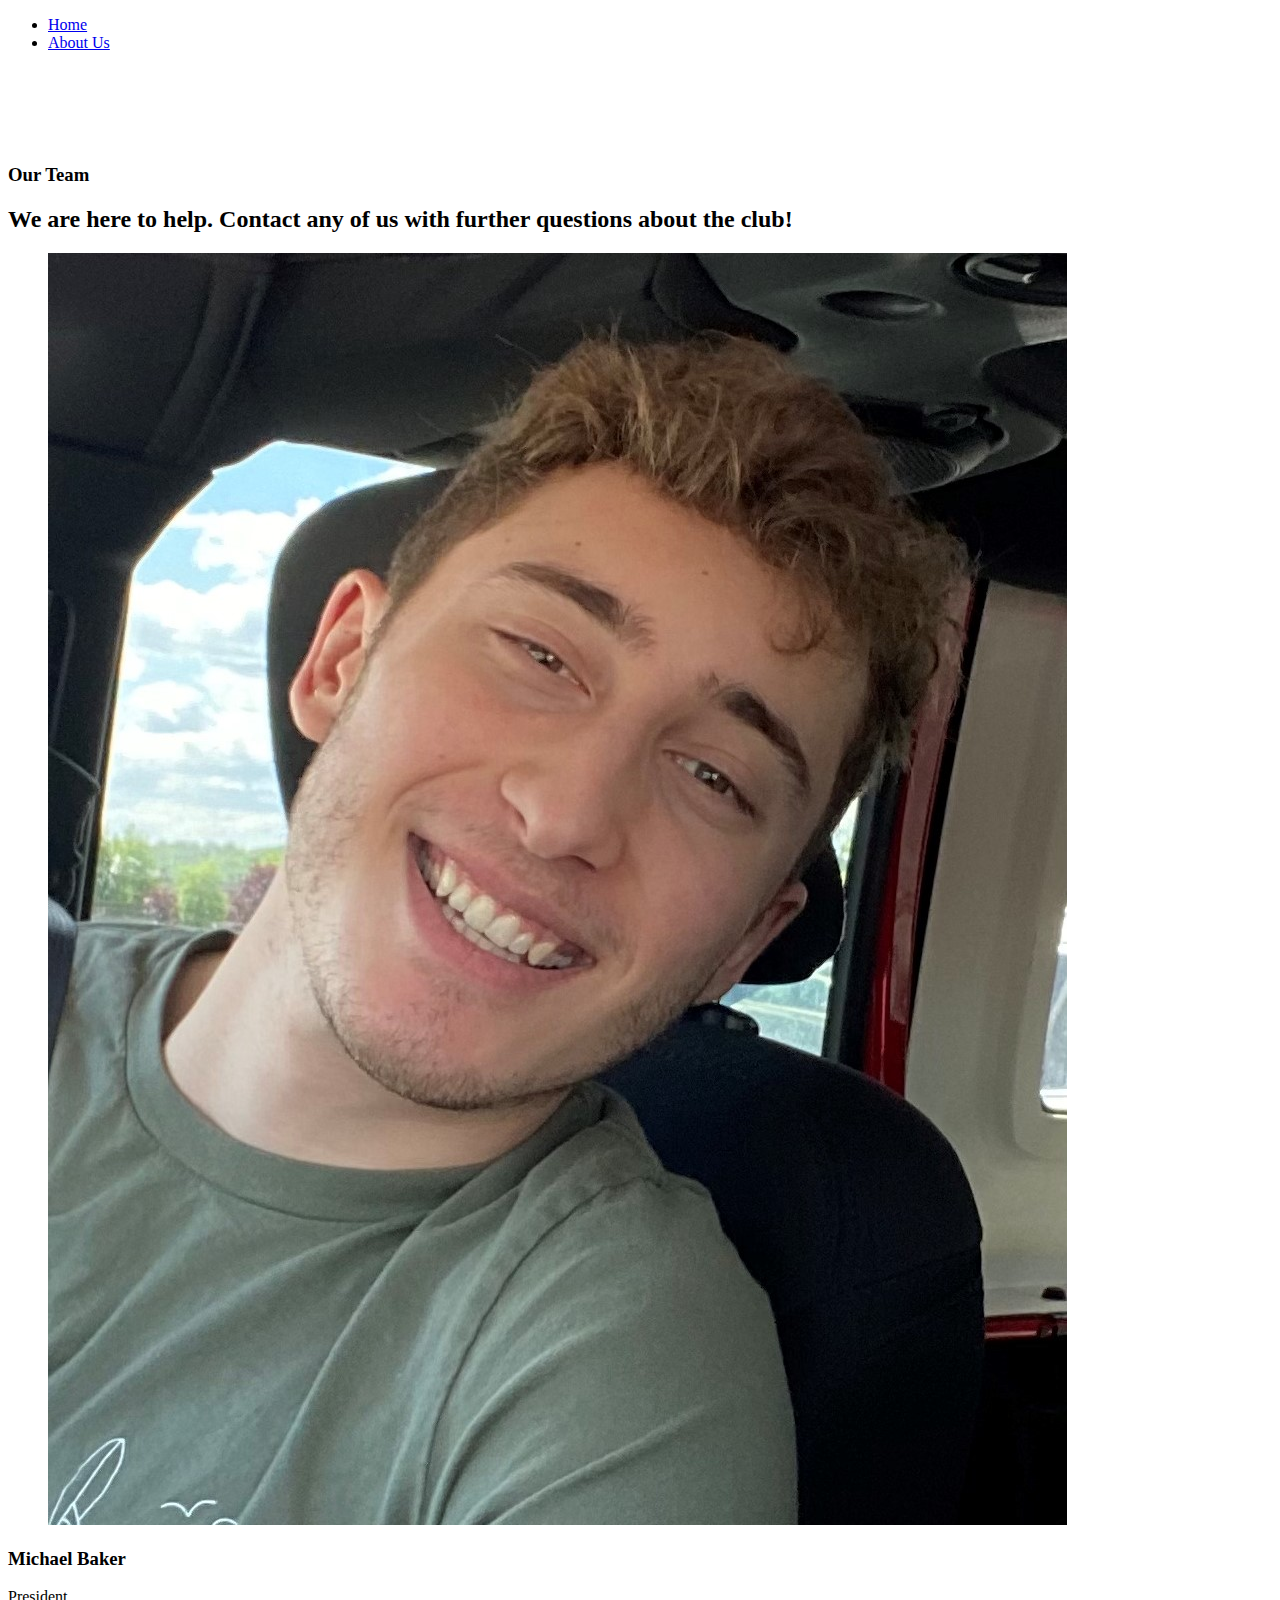
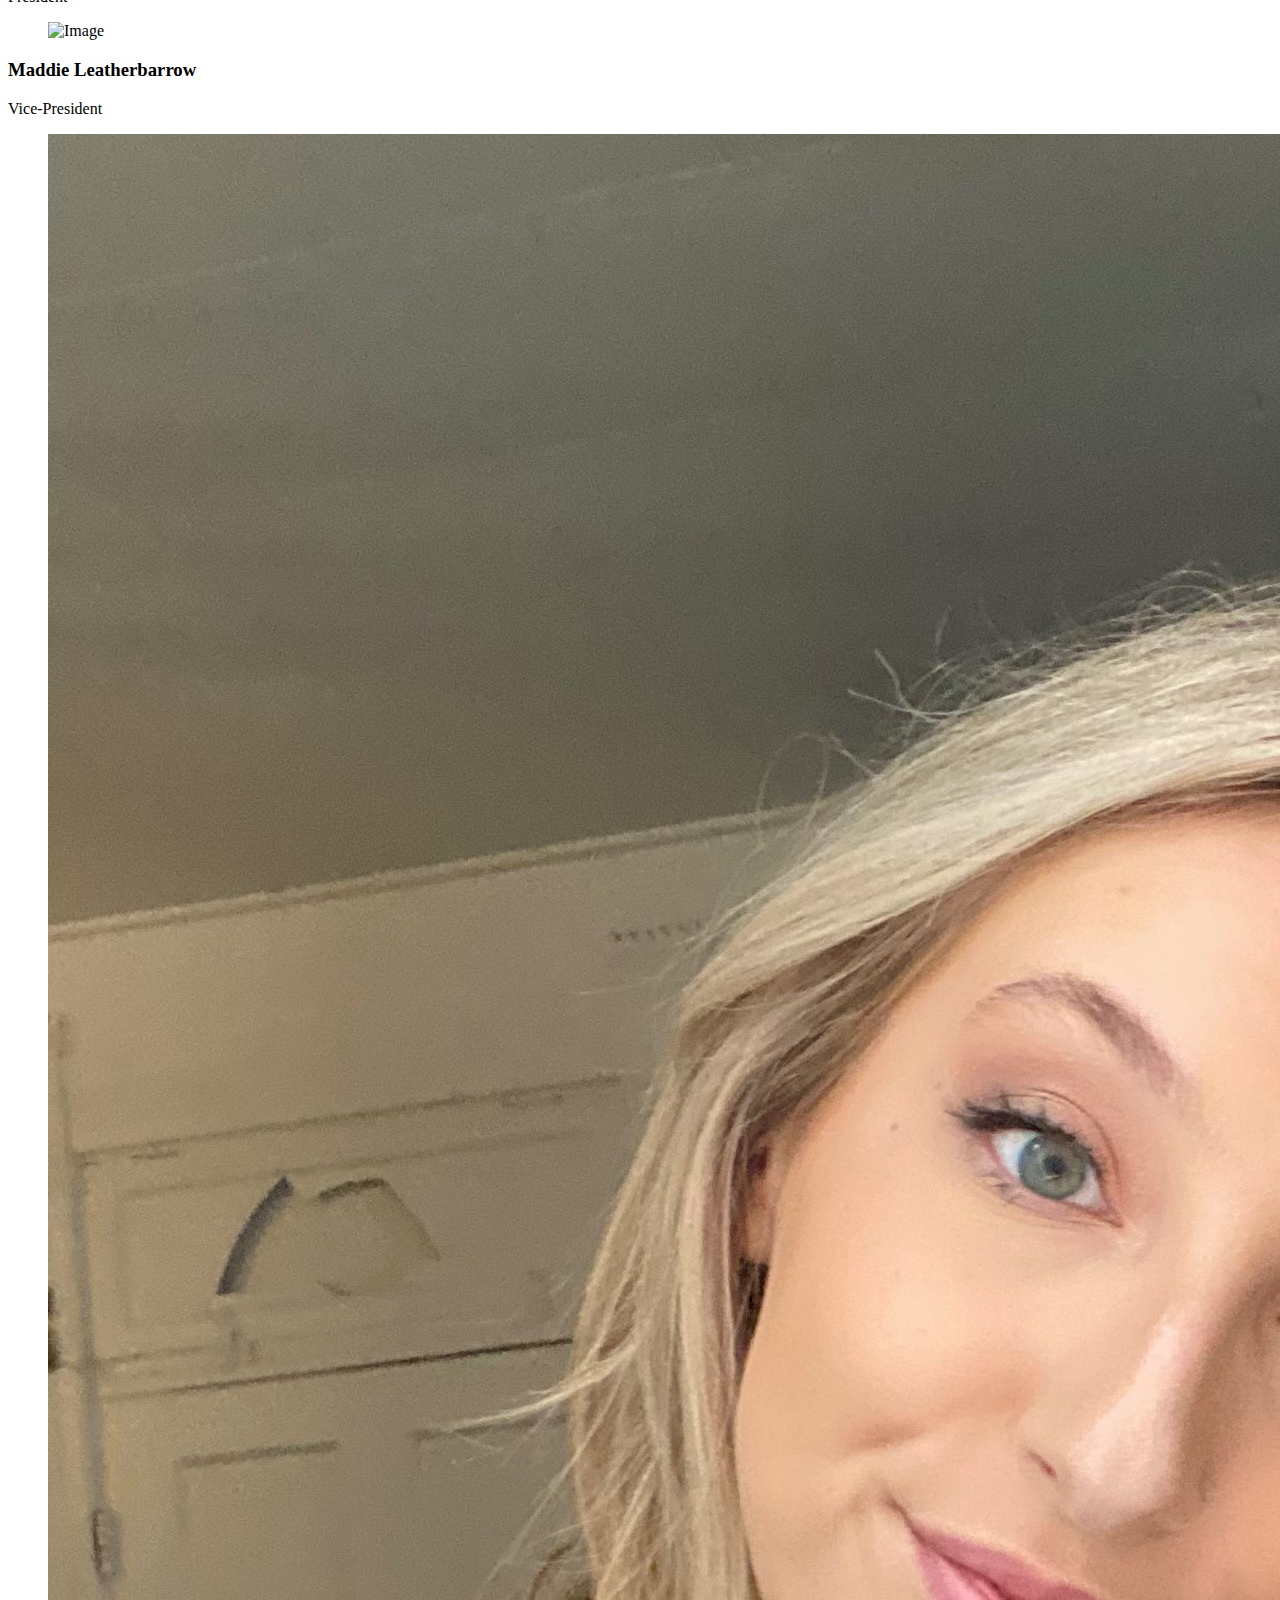
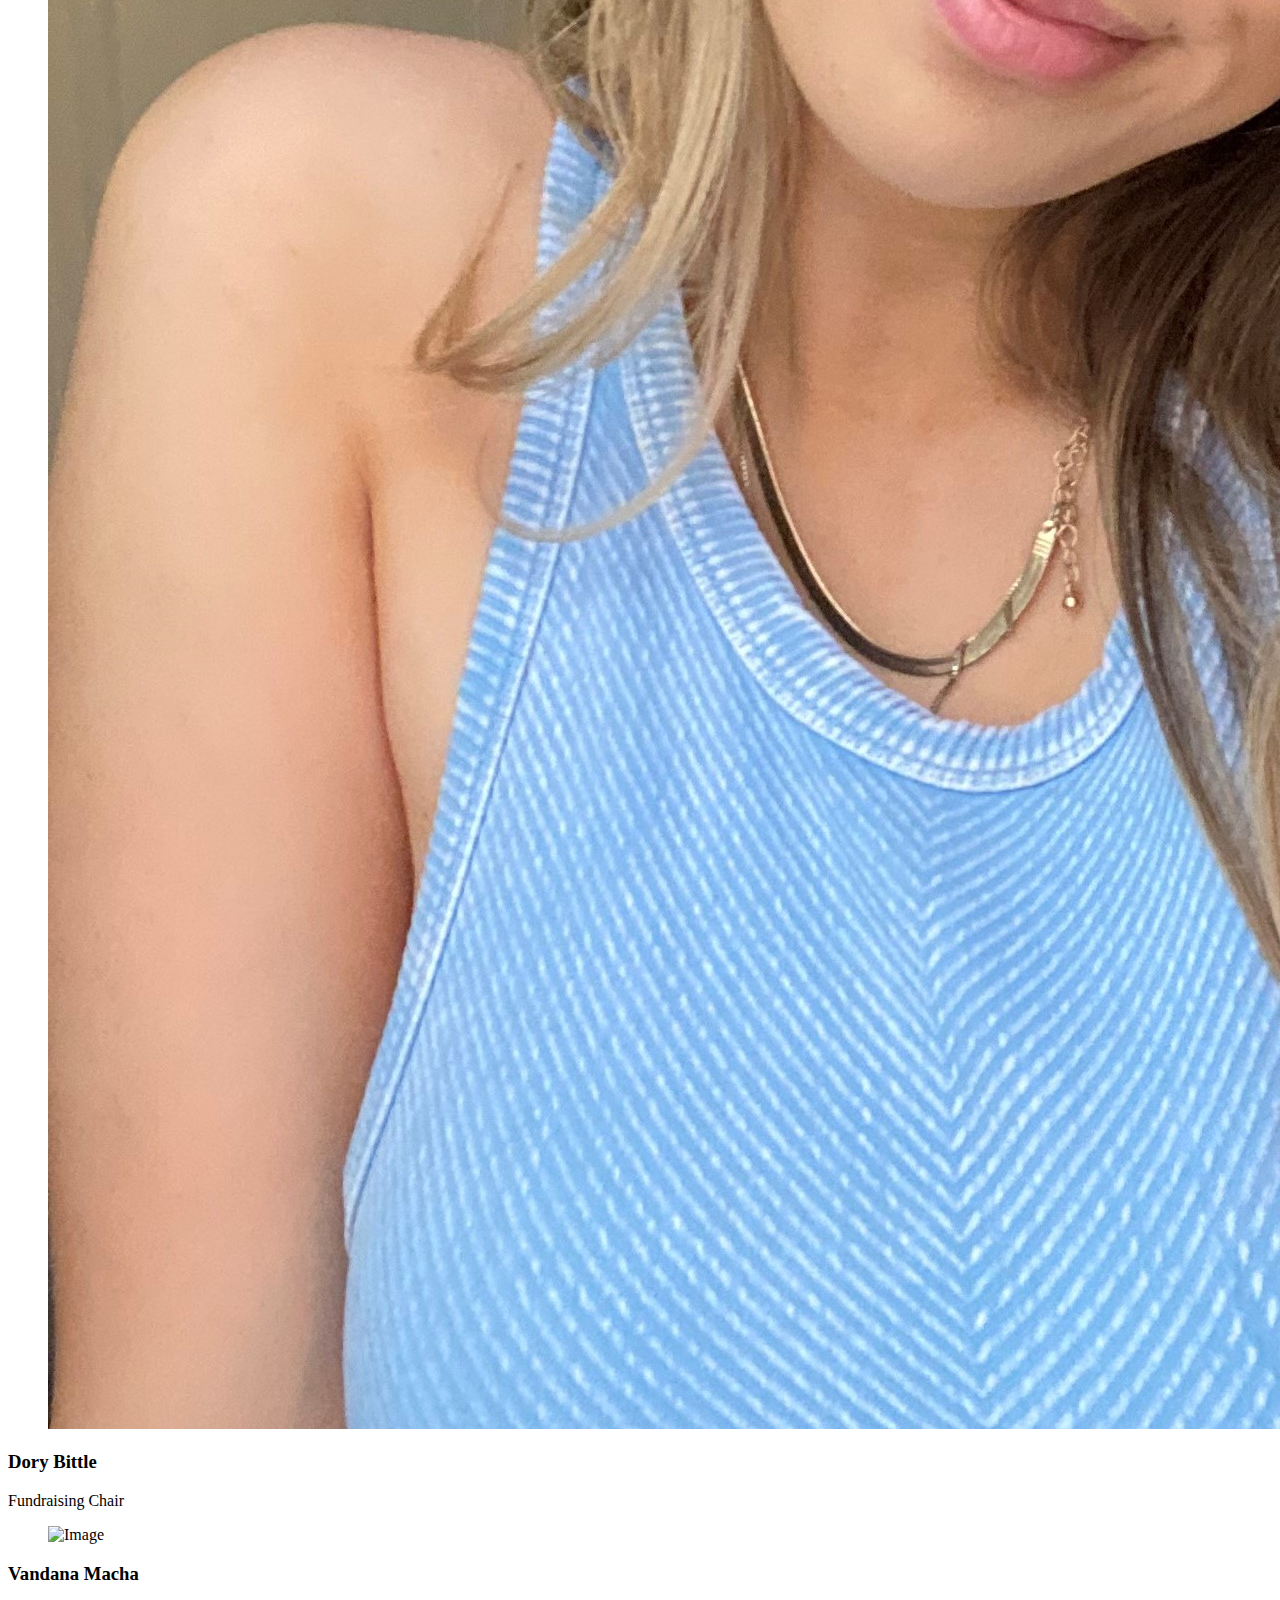
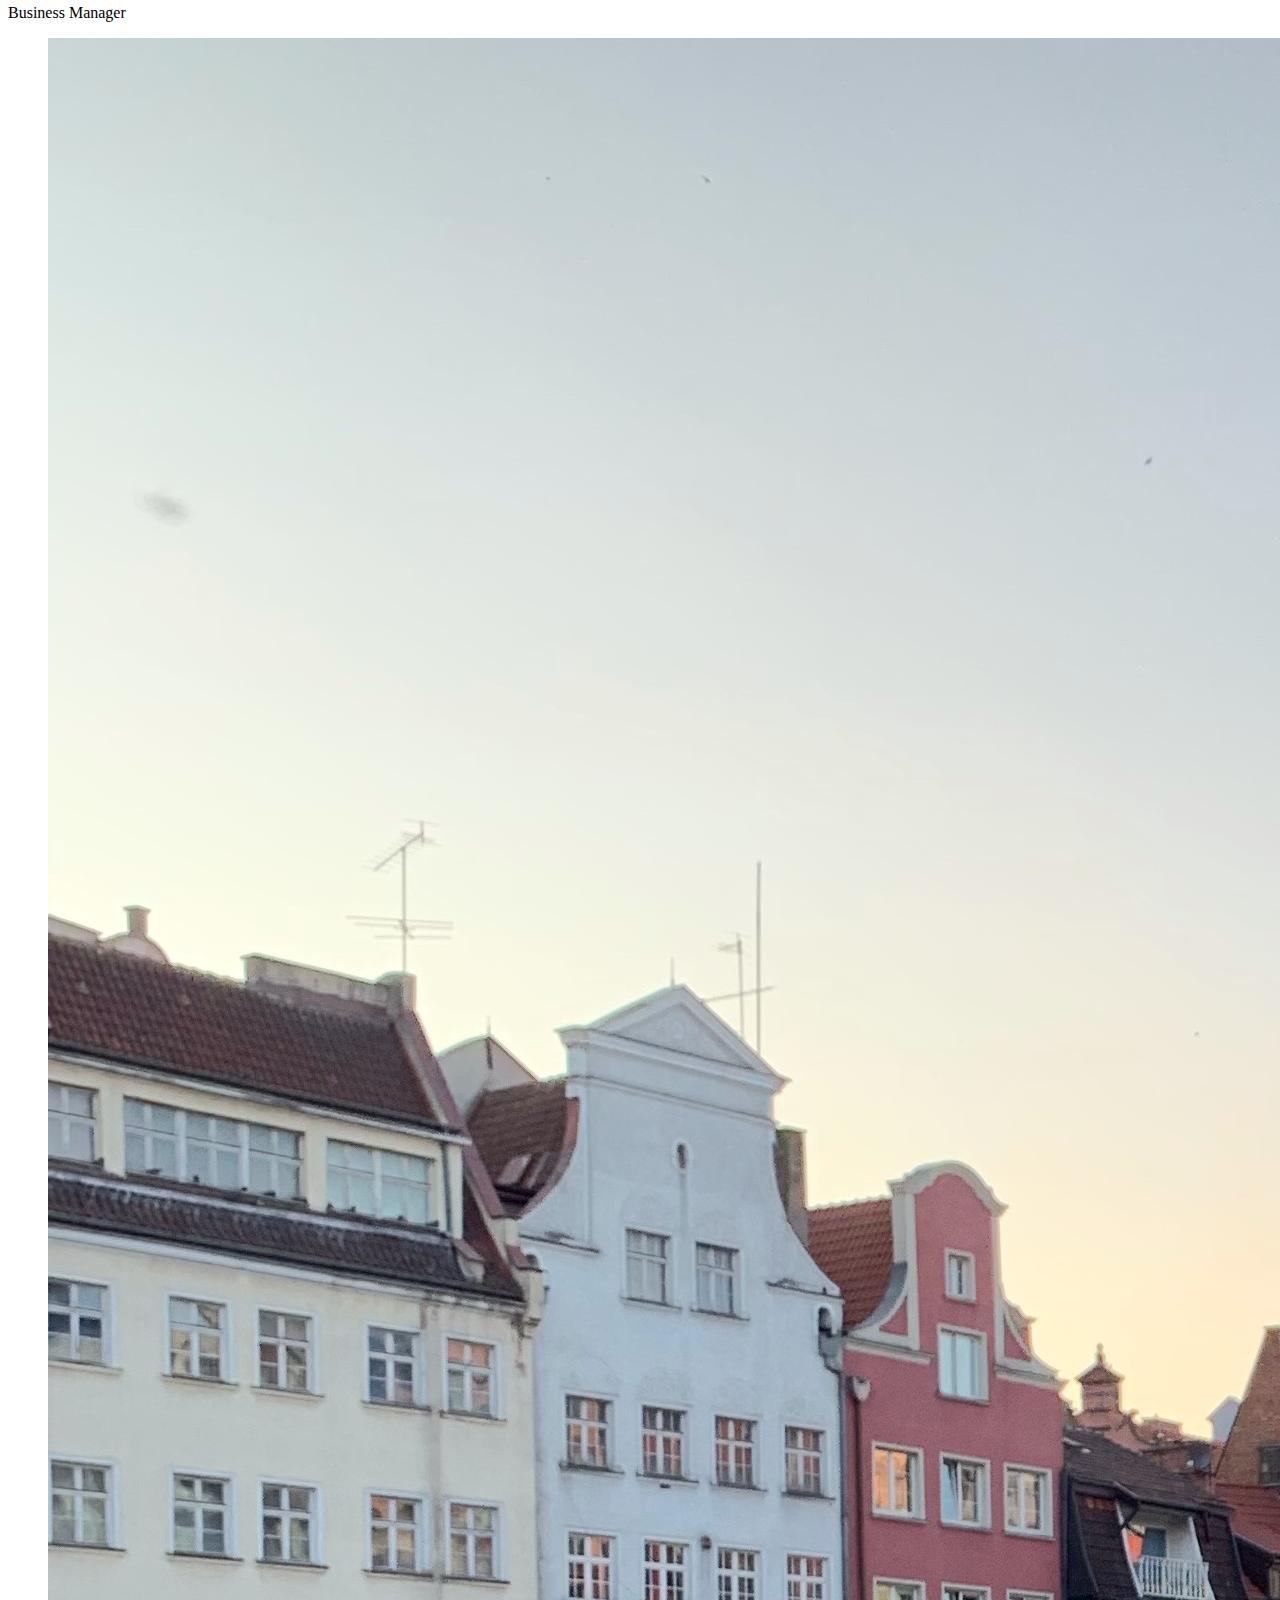
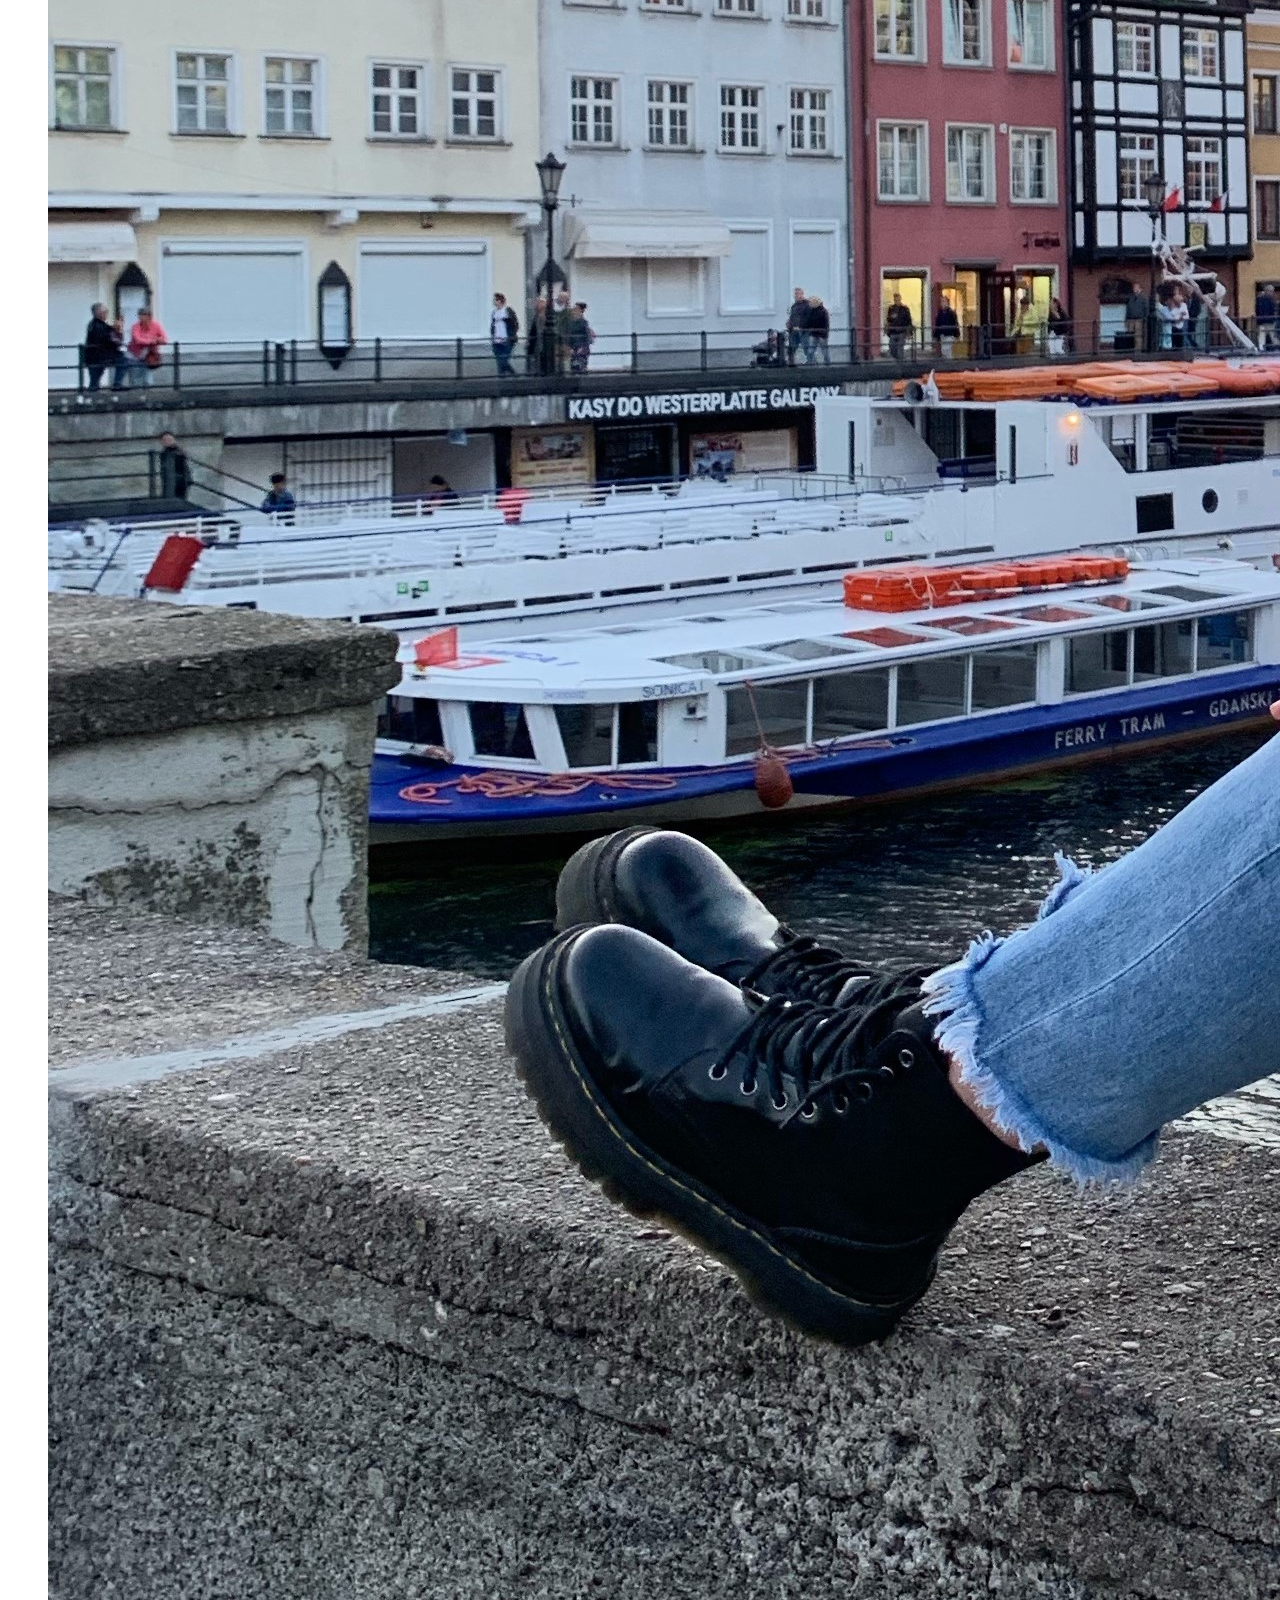
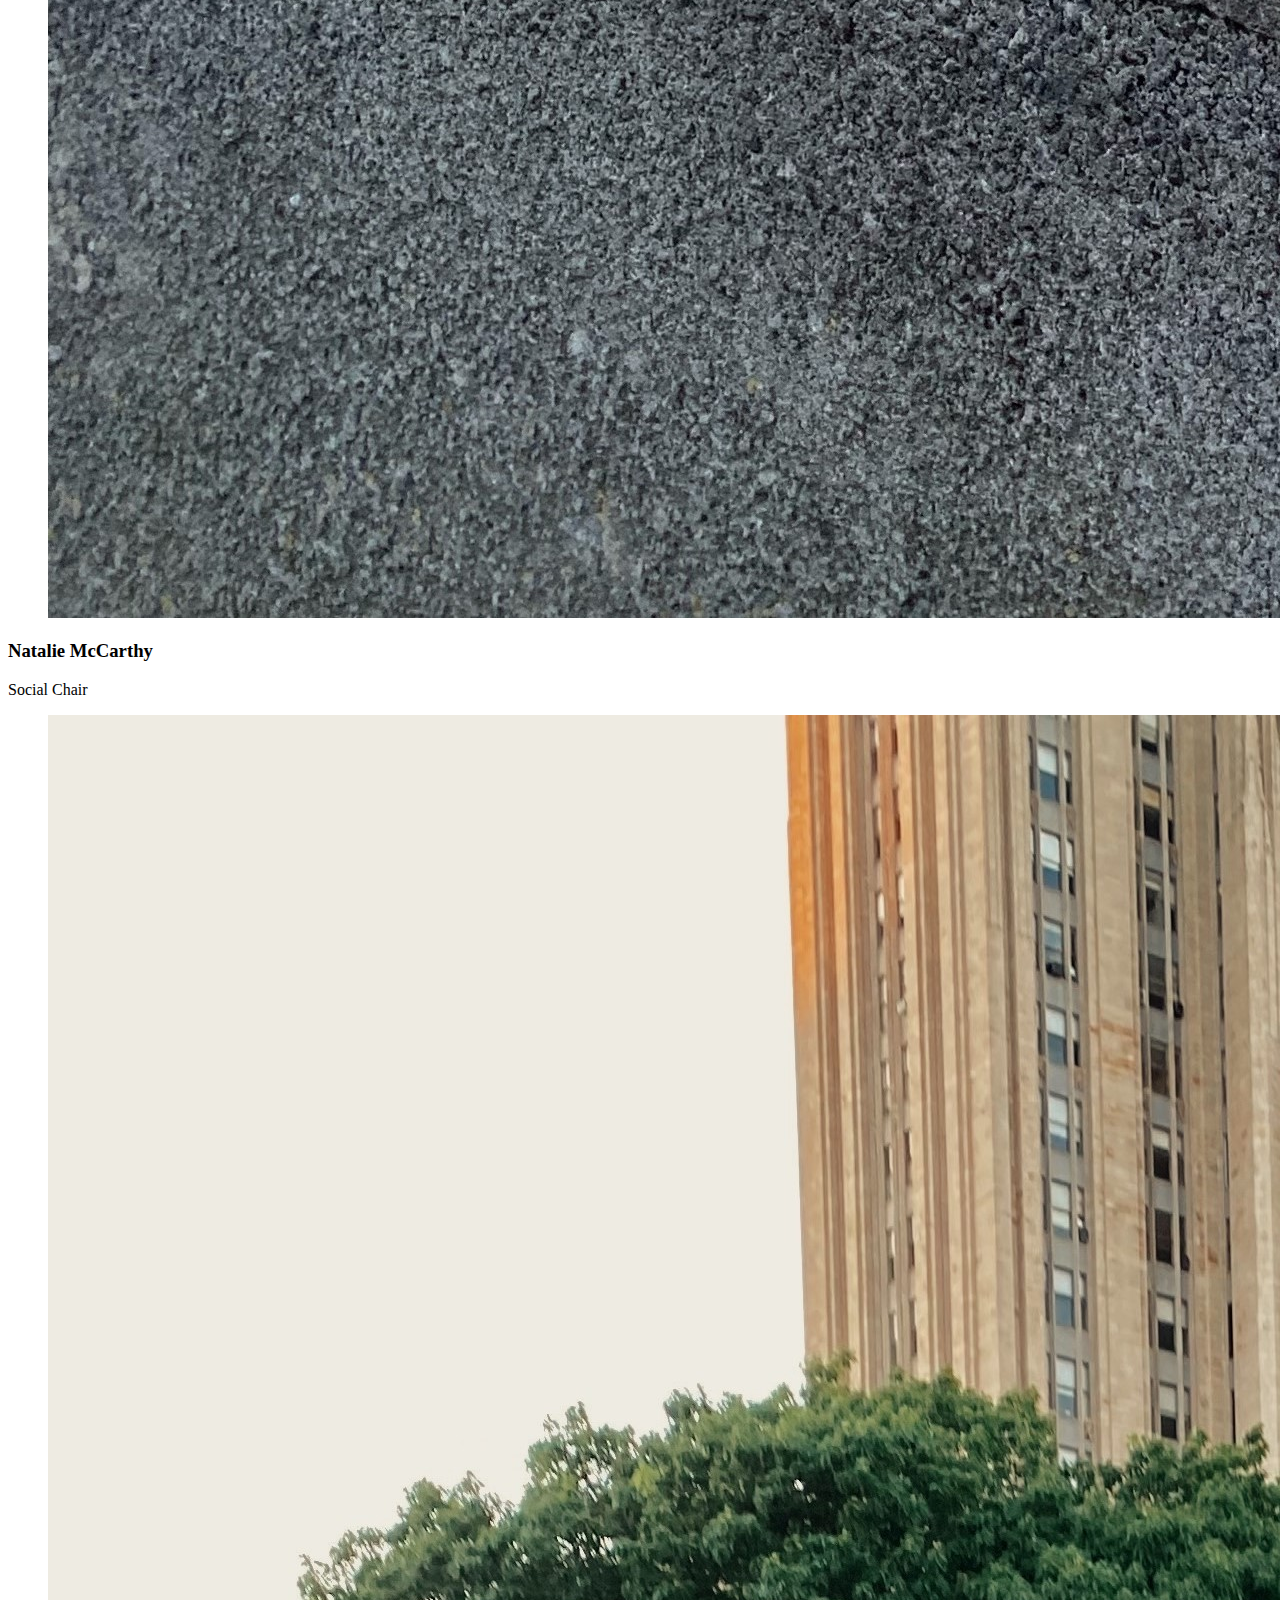
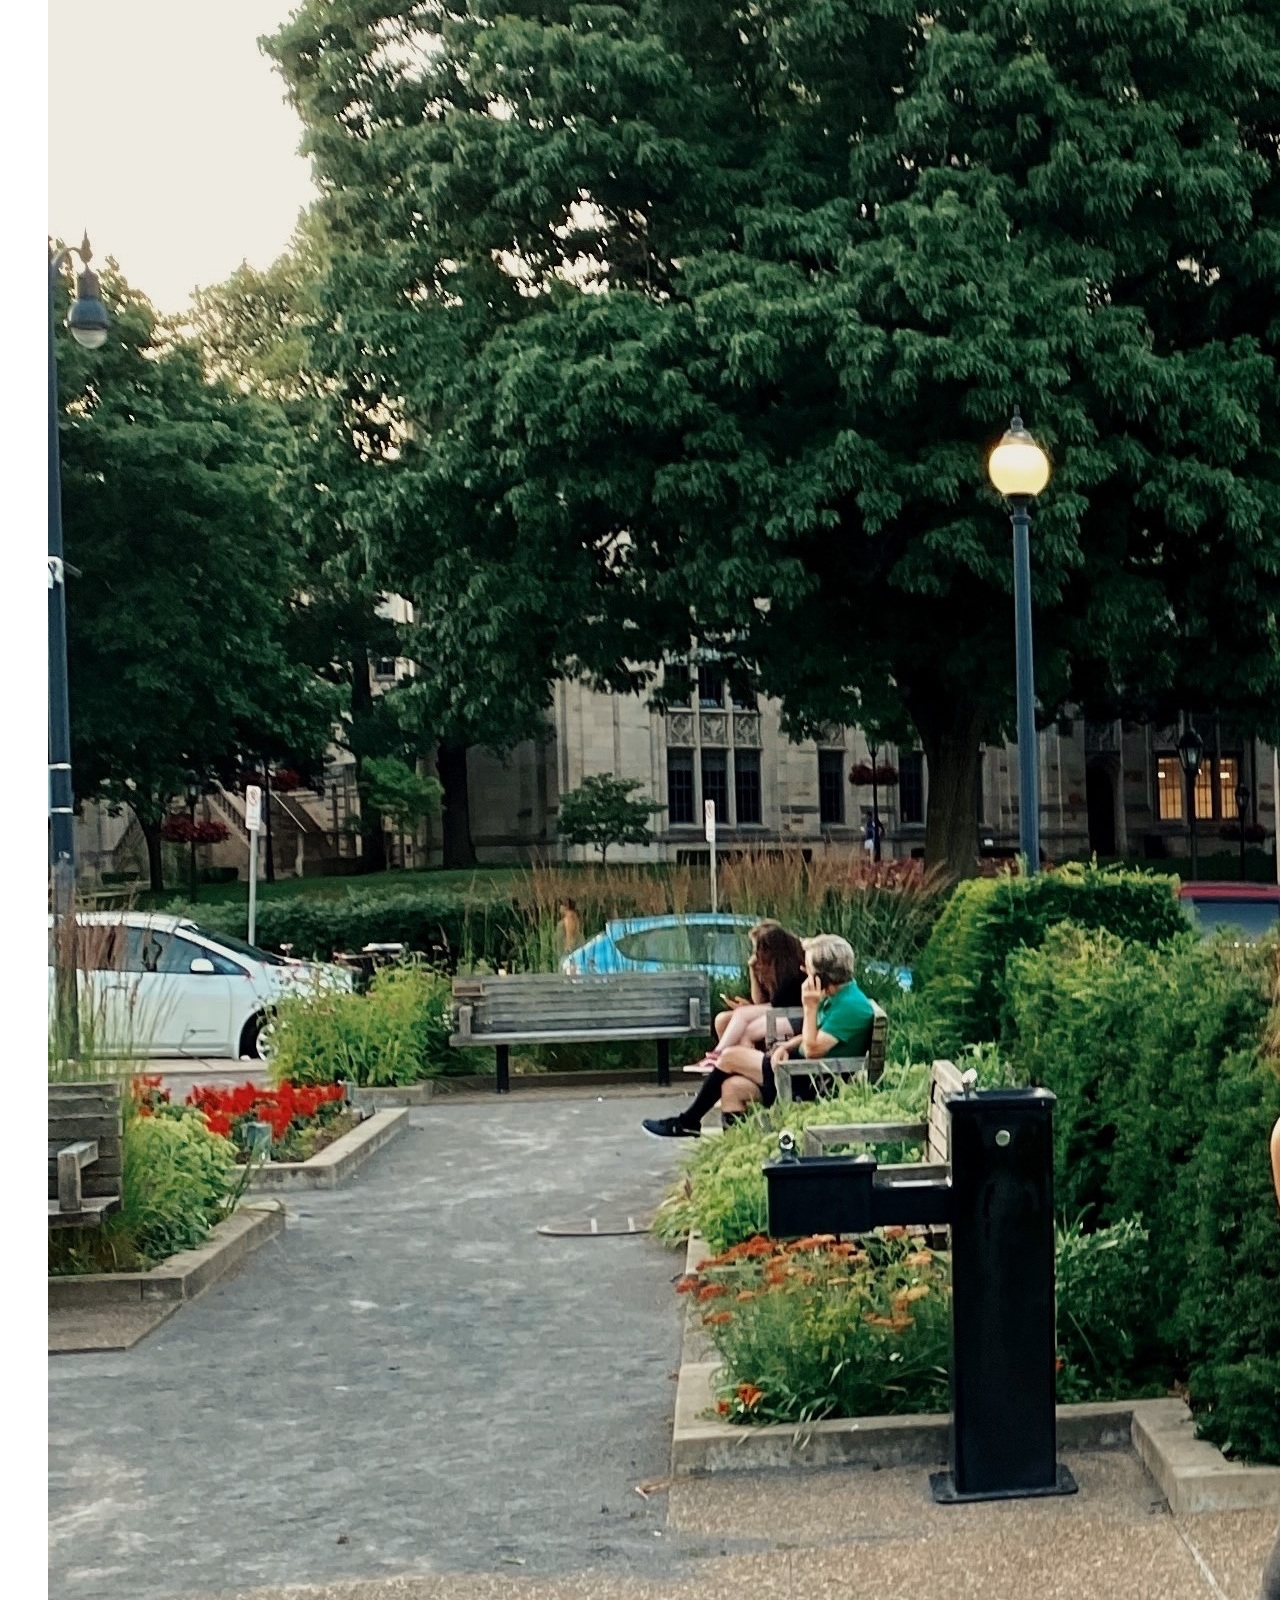
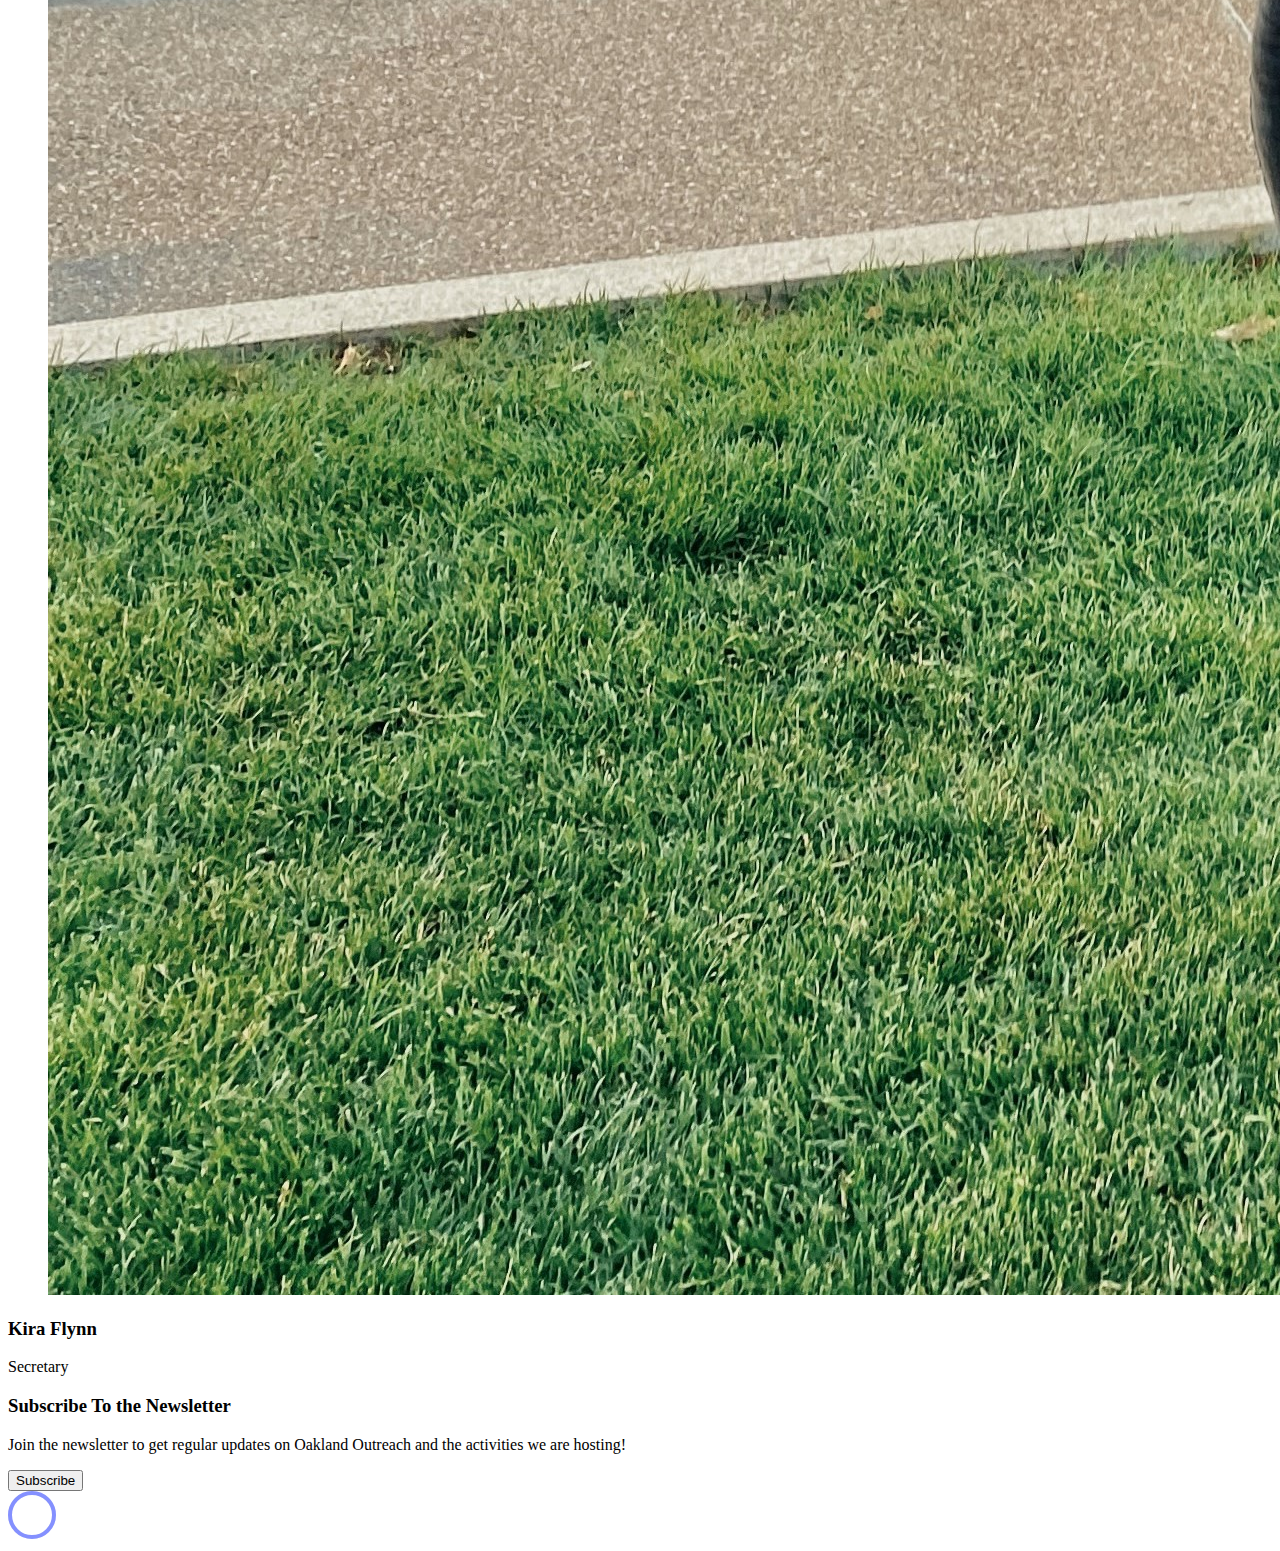
==== about.html @ 45196a57 "changed the officers in the about us section to represent new officers" ====
<!DOCTYPE html>
<html lang="en">

<head>
  <title>Oakland Outreach - About Us</title>
  <meta charset="utf-8">
  <meta name="viewport" content="width=device-width, initial-scale=1, shrink-to-fit=no">


  <link href="https://fonts.googleapis.com/css?family=Oswald:300,400,700|Muli:300,400" rel="stylesheet">
  <link rel="stylesheet" href="fonts/icomoon/style.css">

  <link rel="stylesheet" href="css/bootstrap.min.css">
  <link rel="stylesheet" href="css/jquery-ui.css">
  <link rel="stylesheet" href="css/owl.carousel.min.css">
  <link rel="stylesheet" href="css/owl.theme.default.min.css">
  <link rel="stylesheet" href="css/owl.theme.default.min.css">

  <link rel="stylesheet" href="css/jquery.fancybox.min.css">

  <link rel="stylesheet" href="css/bootstrap-datepicker.css">

  <link rel="stylesheet" href="fonts/flaticon/font/flaticon.css">

  <link rel="stylesheet" href="css/aos.css">
  <link href="css/jquery.mb.YTPlayer.min.css" media="all" rel="stylesheet" type="text/css">

  <link rel="stylesheet" href="css/style.css">



</head>

<body data-spy="scroll" data-target=".site-navbar-target" data-offset="300">

  <div class="site-wrap">

    <div class="site-mobile-menu site-navbar-target">
      <div class="site-mobile-menu-header">
        <div class="site-mobile-menu-close mt-3">
          <span class="icon-close2 js-menu-toggle"></span>
        </div>
      </div>
      <div class="site-mobile-menu-body"></div>
    </div>


    
    <div class="header-top bg-light">
      <div class="site-navbar py-2 js-sticky-header site-navbar-target d-lg-block" role="banner">

        <div class="container">
          <div class="d-flex align-items-center">
            
            <div class="mr-auto">
              <nav class="site-navigation position-relative text-right" role="navigation">
                <ul class="site-menu main-menu js-clone-nav mr-auto d-none pl-0 d-lg-block">
                  <li>
                    <a href="index.html" class="nav-link text-left">Home</a>
                  </li>
                  <li class="active">
                    <a href="about.html" class="nav-link text-left">About Us</a>
                  </li>
                </ul>    
                                                                                                                                                                                                                                                                                                    </ul>
              </nav>
  
            </div>
           
          </div>
          <div class="col-30 d-block d-lg-none text-right">
            <a href="#" class="d-inline-block d-lg-none site-menu-toggle js-menu-toggle text-black"><span
              class="icon-menu h3"></span></a>
        </div>
        </div>

      

    </div>
    
    </div>


    

    <div class="site-section">
        <div class="container">
          <div class="row justify-content-center">
            <div class="col-12 mb-5 text-center" style="margin-top:7rem">
              <h3 class="section-subtitle">Our Team</h3>
              <h2 class="section-title text-black mb-4">We are here to help.  Contact any of us with further questions about the club!</h2>
            </div>
          </div>
  
          <div class="row">
            <div class="col-lg-4 col-md-6 mb-4 lg-0">
              <div class="person">
                <figure>
                  <img src="images/Michael.jpg" alt="Image" class="img-fluid">
                  <div class="social">
                    <a href="https://www.linkedin.com/in/michaelstevenbaker/"><span class="icon-linkedin"></span></a>
                    <a href="mailto:MSB111@pitt.edu"><span class="icon-envelope"></span></a>
                  </div>
                </figure>
                <div class="person-contents">
                  <h3>Michael Baker</h3>
                  <span class="position">President</span>
                </div>
              </div>
            </div>
  
            <div class="col-lg-4 col-md-6 mb-4 lg-0">
              <div class="person">
                <figure>
                  <img src="images/Maddie.jpg" alt="Image" class="img-fluid">
                  <div class="social">
                    <a href="https://www.instagram.com/maddieleatherbarrow/?hl=en"><span class="icon-instagram"></span></a>
                    <a href="mailto:MRL97@pitt.edu"><span class="icon-envelope"></span></a>
                  </div>
                </figure>
                <div class="person-contents">
                  <h3>Maddie Leatherbarrow</h3>
                  <span class="position">Vice-President</span>
                </div>
              </div>
            </div>

            <div class="col-lg-4 col-md-6 mb-4 lg-0">
              <div class="person">
                <figure>
                  <img src="images/Dory.jpeg" alt="Image" class="img-fluid">
                  <div class="social">
                    <a href="https://www.instagram.com/dorybittle/?hl=en"><span class="icon-instagram"></span></a>
                    <a href="https://www.linkedin.com/in/dory-bittle-09ba5a1b4/"><span class="icon-linkedin"></span></a>
                    <a href="mailto:DEB114@pitt.edu"><span class="icon-envelope"></span></a>
                  </div>
                </figure>
                <div class="person-contents">
                  <h3>Dory Bittle</h3>
                  <span class="position">Fundraising Chair</span>
                </div>
              </div>
            </div>
            
            <div class="col-lg-4 col-md-6 mb-4 lg-0">
              <div class="person">
                <figure>
                  <img src="images/Tracy.png" alt="Image" class="img-fluid">
                  <div class="social">
                    <a href="https://www.instagram.com/kenanrustamov1/?hl=en"><span class="icon-instagram"></span></a>
                    <a href="https://www.linkedin.com/in/tracy-wang-870330195/"><span class="icon-linkedin"></span></a>
                    <a href="mailto:trw64@pitt.edu"><span class="icon-envelope"></span></a>

                  </div>
                </figure>
                <div class="person-contents">
                  <h3>Vandana Macha</h3>
                  <span class="position">Business Manager</span>
                </div>
              </div>
            </div>
  
            <div class="col-lg-4 col-md-6 mb-4 lg-0">
              <div class="person">
                <figure>
                  <img src="images/Natalie.jpeg" alt="Image" class="img-fluid">
                  <div class="social">
                    <a href="https://www.instagram.com/nataliemccarthy_/?hl=en"><span class="icon-instagram"></span></a>
                    <a href="mailto:NAM159@pitt.edu"><span class="icon-envelope"></span></a>

                  </div>
                </figure>
                <div class="person-contents">
                  <h3>Natalie McCarthy</h3>
                  <span class="position">Social Chair</span>
                </div>
              </div>
            </div>
  
            <div class="col-lg-4 col-md-6 mb-4 lg-0">
              <div class="person">
                <figure>
                  <img src="images/Kira.jpeg" alt="Image" class="img-fluid">
                  <div class="social">
                    <a href="https://www.instagram.com/kiraflynn/?hl=en"><span class="icon-instagram"></span></a>
                    <a href="https://www.linkedin.com/in/kiraflynn/"><span class="icon-linkedin"></span></a>
                    <a href="mailto:KEF102@pitt.edu"><span class="icon-envelope"></span></a>

                  </div>
                </figure>
                <div class="person-contents">
                  <h3>Kira Flynn</h3>
                  <span class="position">Secretary</span>
                </div>
              </div>
            </div>
  
          </div>
        </div>
      </div>
    <!-- END services -->
    <!-- END block-2 -->


    
    
    <div class="py-5 bg-primary block-4">
      <div class="container">
        <div class="row align-items-center justify-content-center text-center">
          <div class="col-lg-7">
            <h3 class="text-white">Subscribe To the Newsletter</h3>
            <p>Join the newsletter to get regular updates on Oakland Outreach and the activities we are hosting!</p>
          </div>
          <div class="col-lg-4 text-center">
            <form action="https://docs.google.com/forms/d/e/1FAIpQLSeGM4IrrqTksPosIQAFzQ9hzsBxgObgW7D2j2vERA-_9Y5d-w/viewform?embedded=true" target="_blank">
              <input type="submit" class="btn btn-dark px-4" value="Subscribe">
            </form>
          </div>
        </div>
      </div>
    </div>    

  </div>
  <!-- .site-wrap -->


  <!-- loader -->
  <div id="loader" class="show fullscreen"><svg class="circular" width="48px" height="48px"><circle class="path-bg" cx="24" cy="24" r="22" fill="none" stroke-width="4" stroke="#eeeeee"/><circle class="path" cx="24" cy="24" r="22" fill="none" stroke-width="4" stroke-miterlimit="10" stroke="#8490ff"/></svg></div>

  <script src="js/jquery-3.3.1.min.js"></script>
  <script src="js/jquery-migrate-3.0.1.min.js"></script>
  <script src="js/jquery-ui.js"></script>
  <script src="js/popper.min.js"></script>
  <script src="js/bootstrap.min.js"></script>
  <script src="js/owl.carousel.min.js"></script>
  <script src="js/jquery.stellar.min.js"></script>
  <script src="js/jquery.countdown.min.js"></script>
  <script src="js/bootstrap-datepicker.min.js"></script>
  <script src="js/jquery.easing.1.3.js"></script>
  <script src="js/aos.js"></script>
  <script src="js/jquery.fancybox.min.js"></script>
  <script src="js/jquery.sticky.js"></script>
  <script src="js/jquery.mb.YTPlayer.min.js"></script>




  <script src="js/main.js"></script>

</body>

</html>
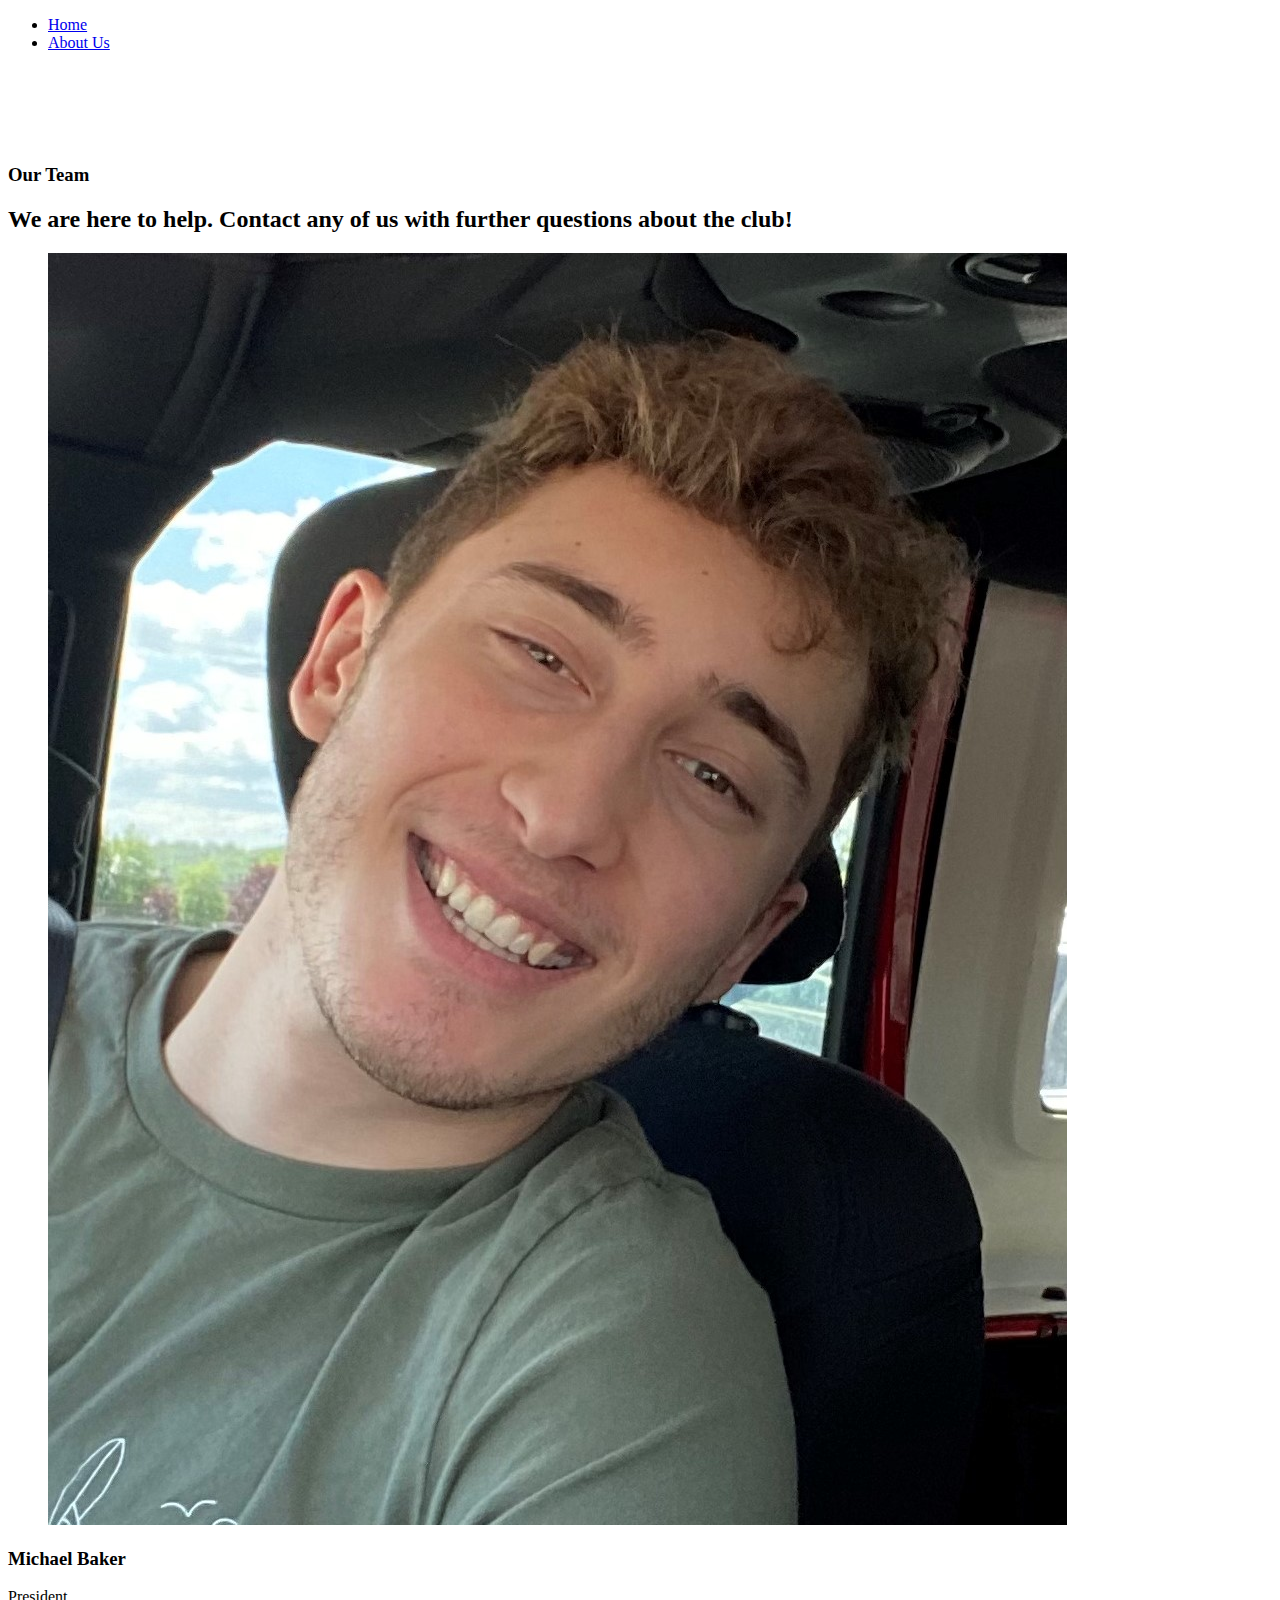
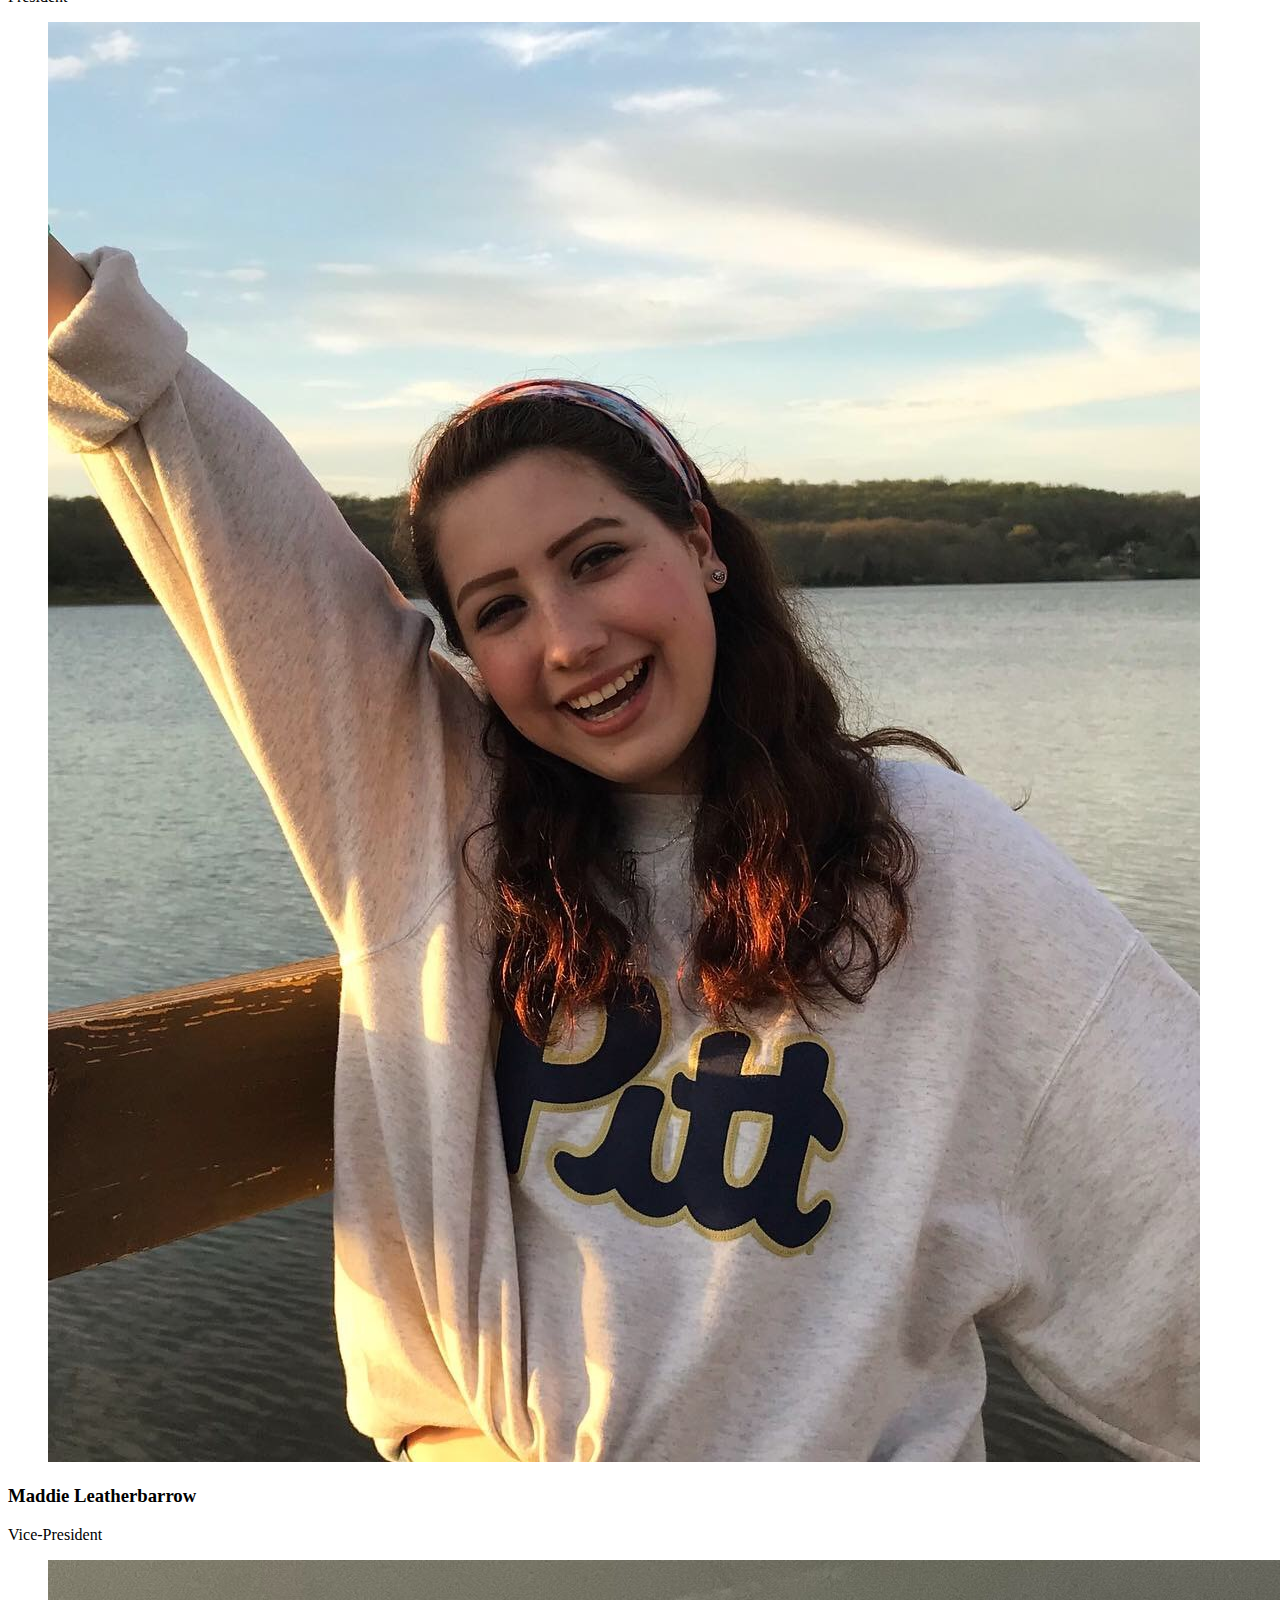
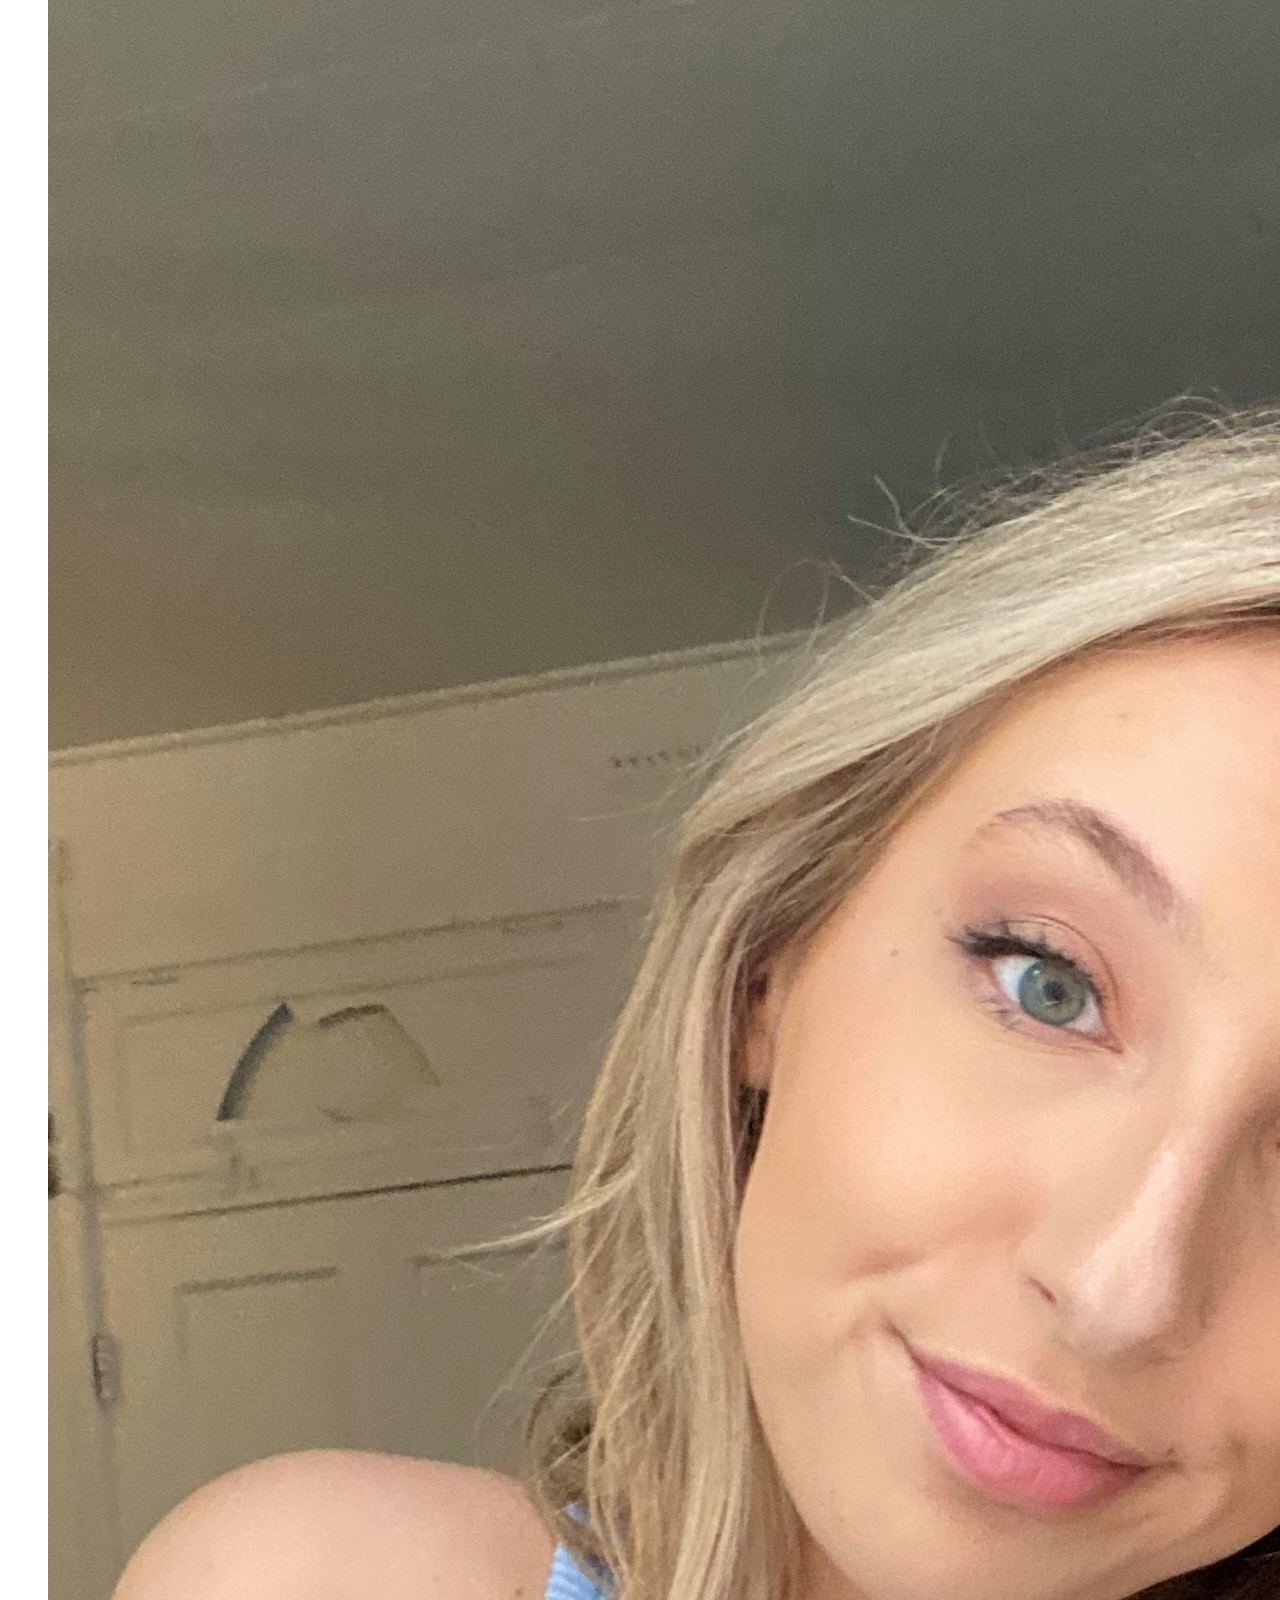
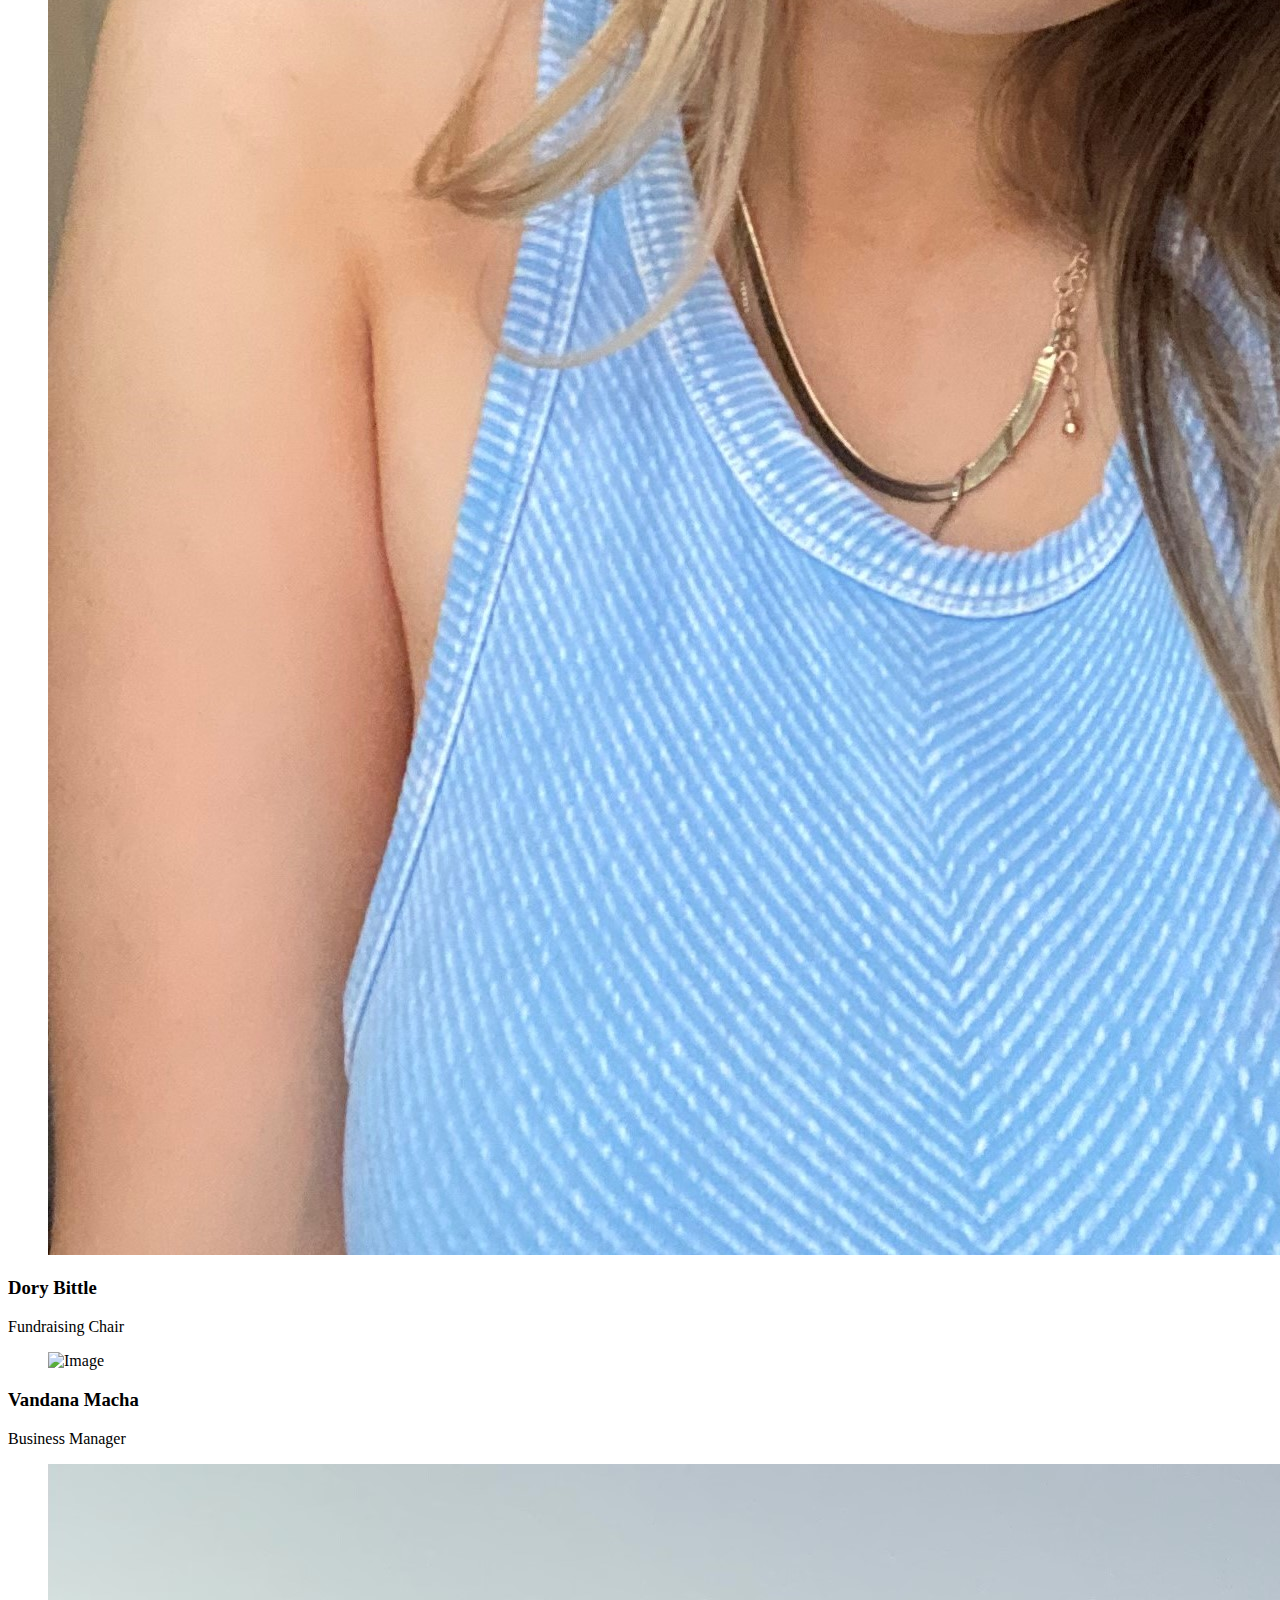
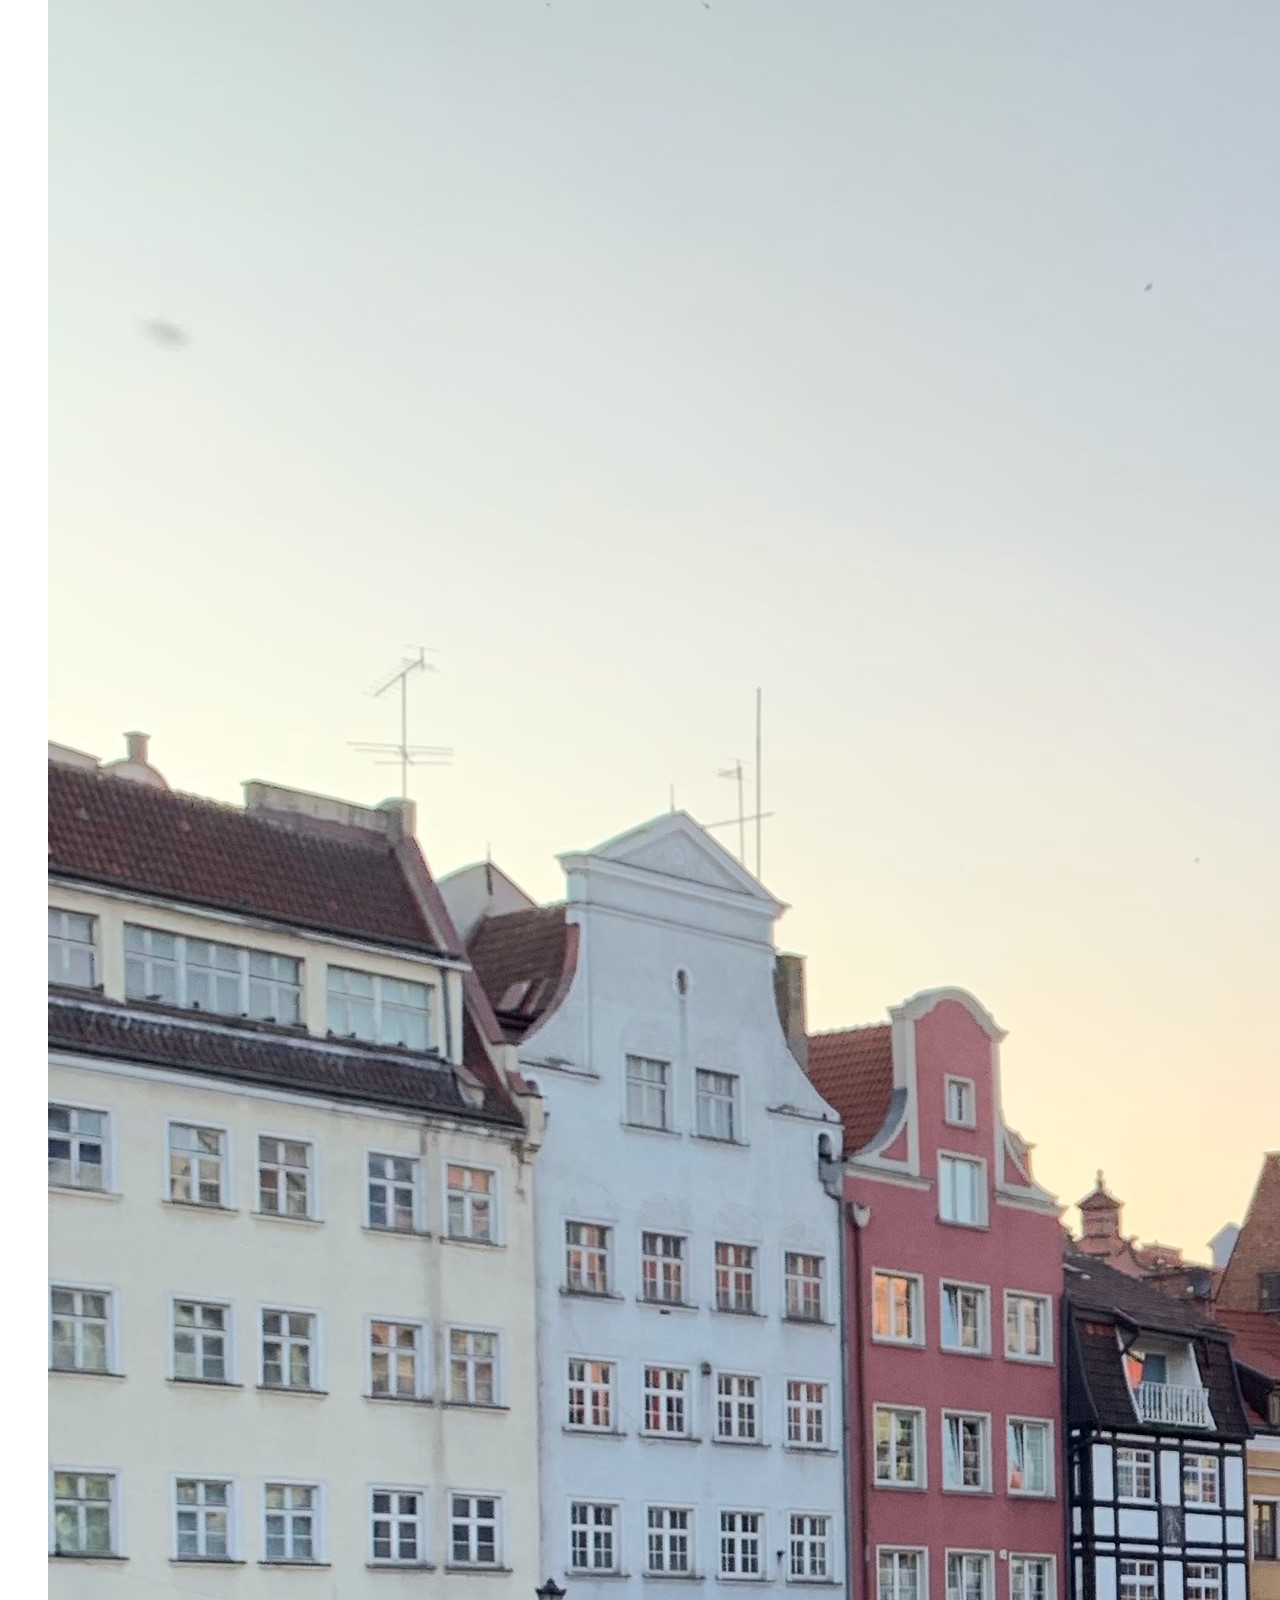
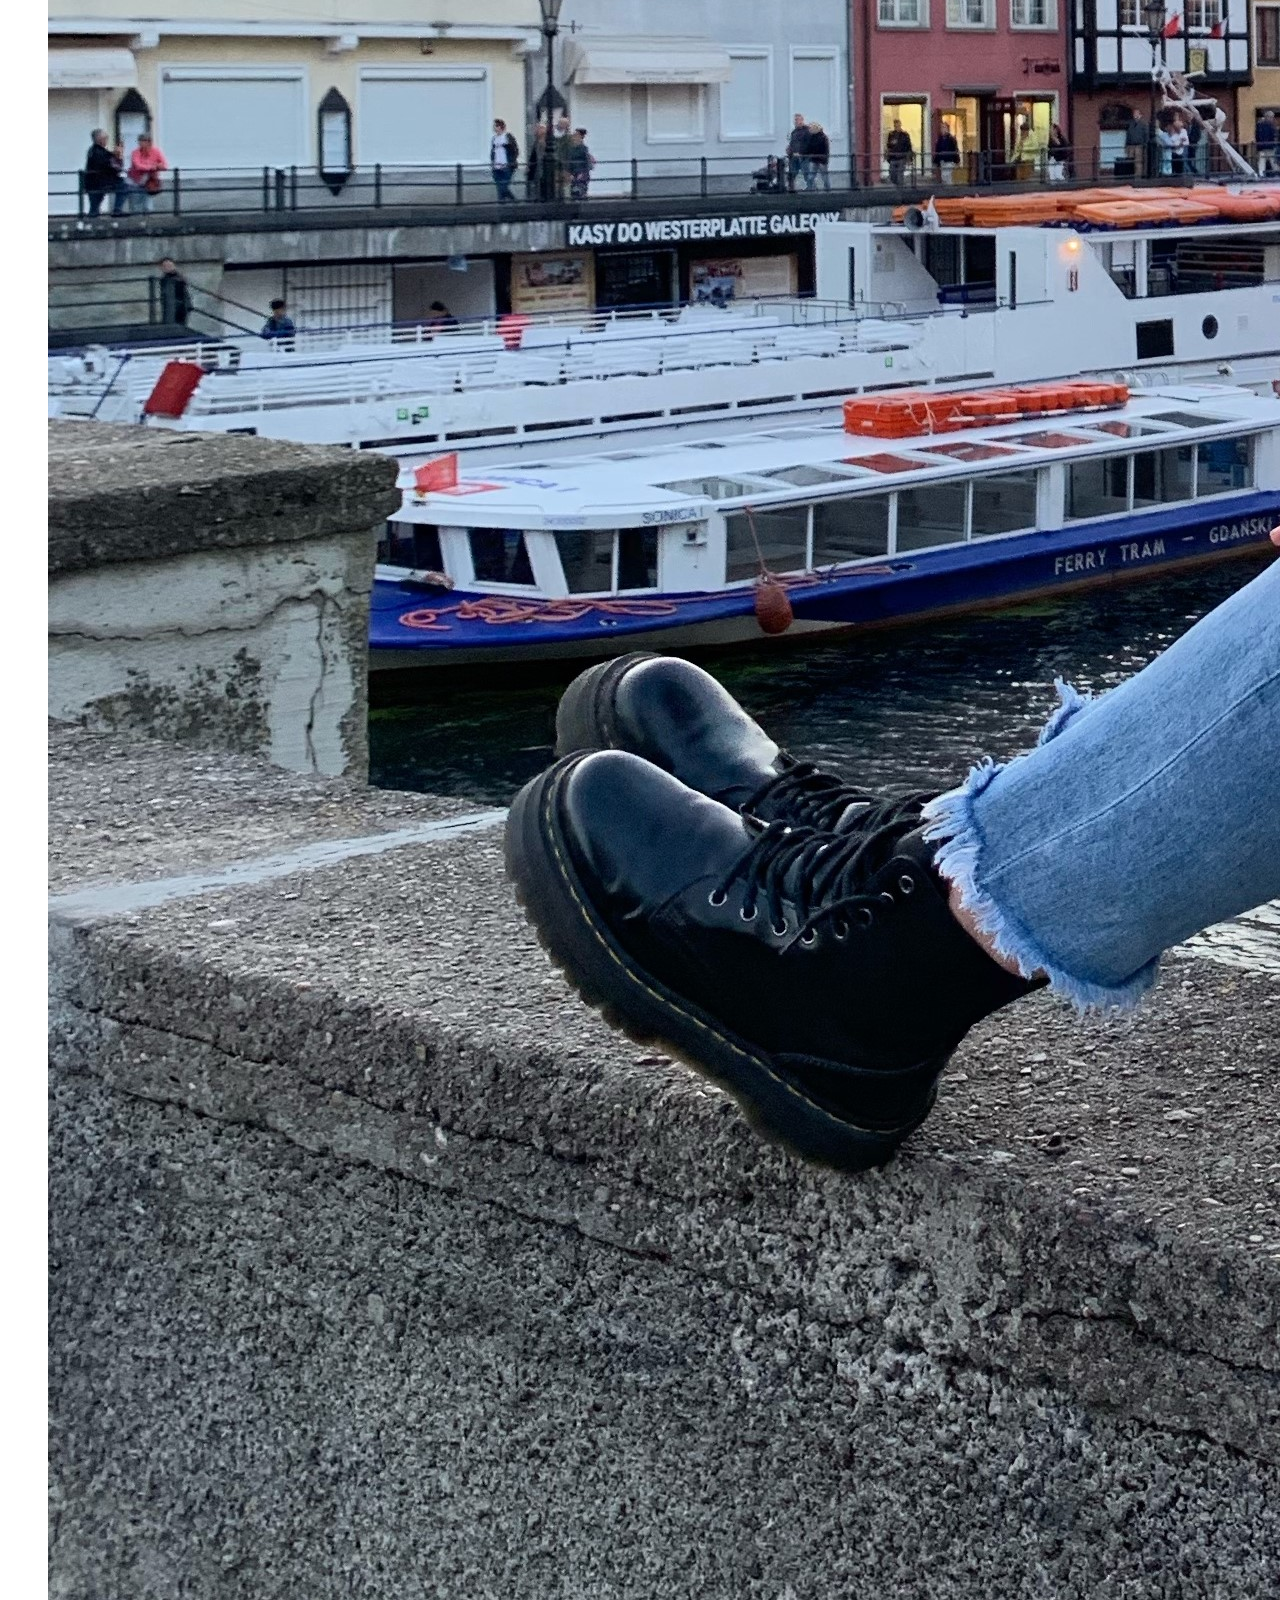
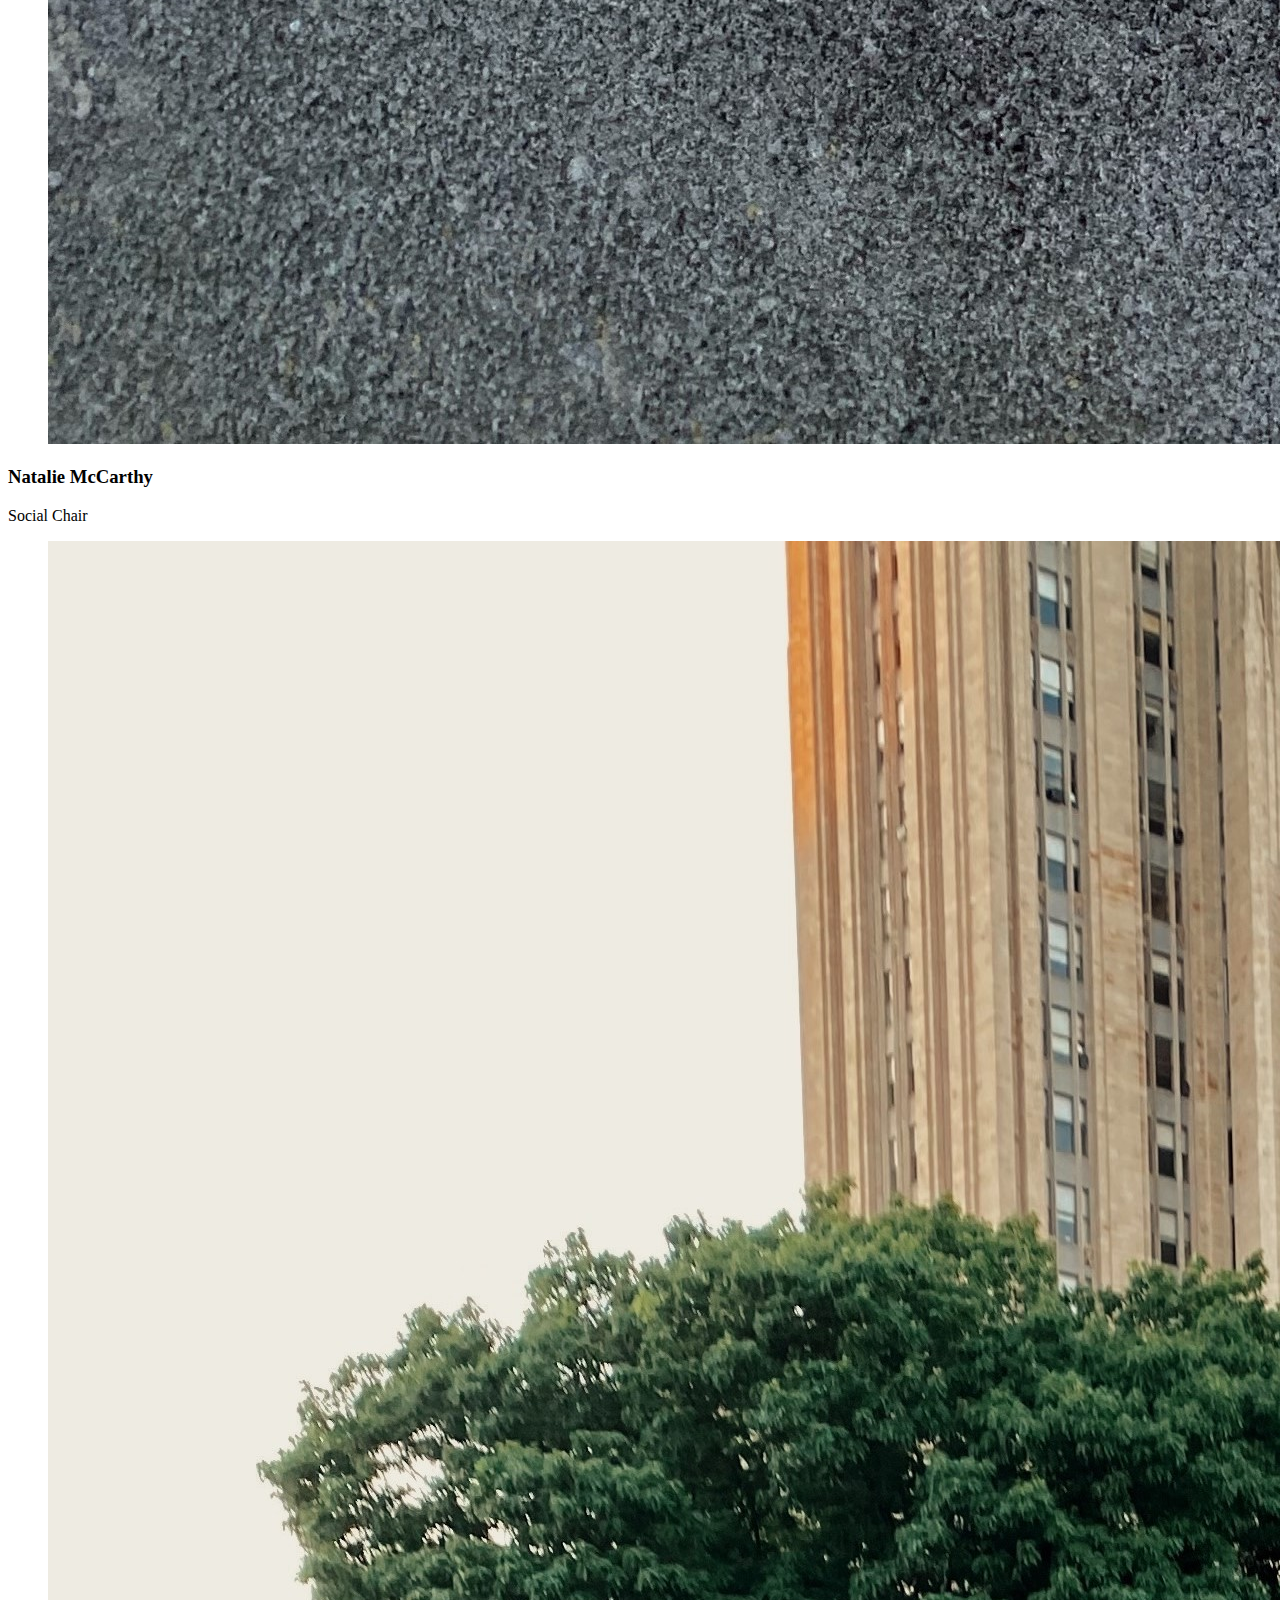
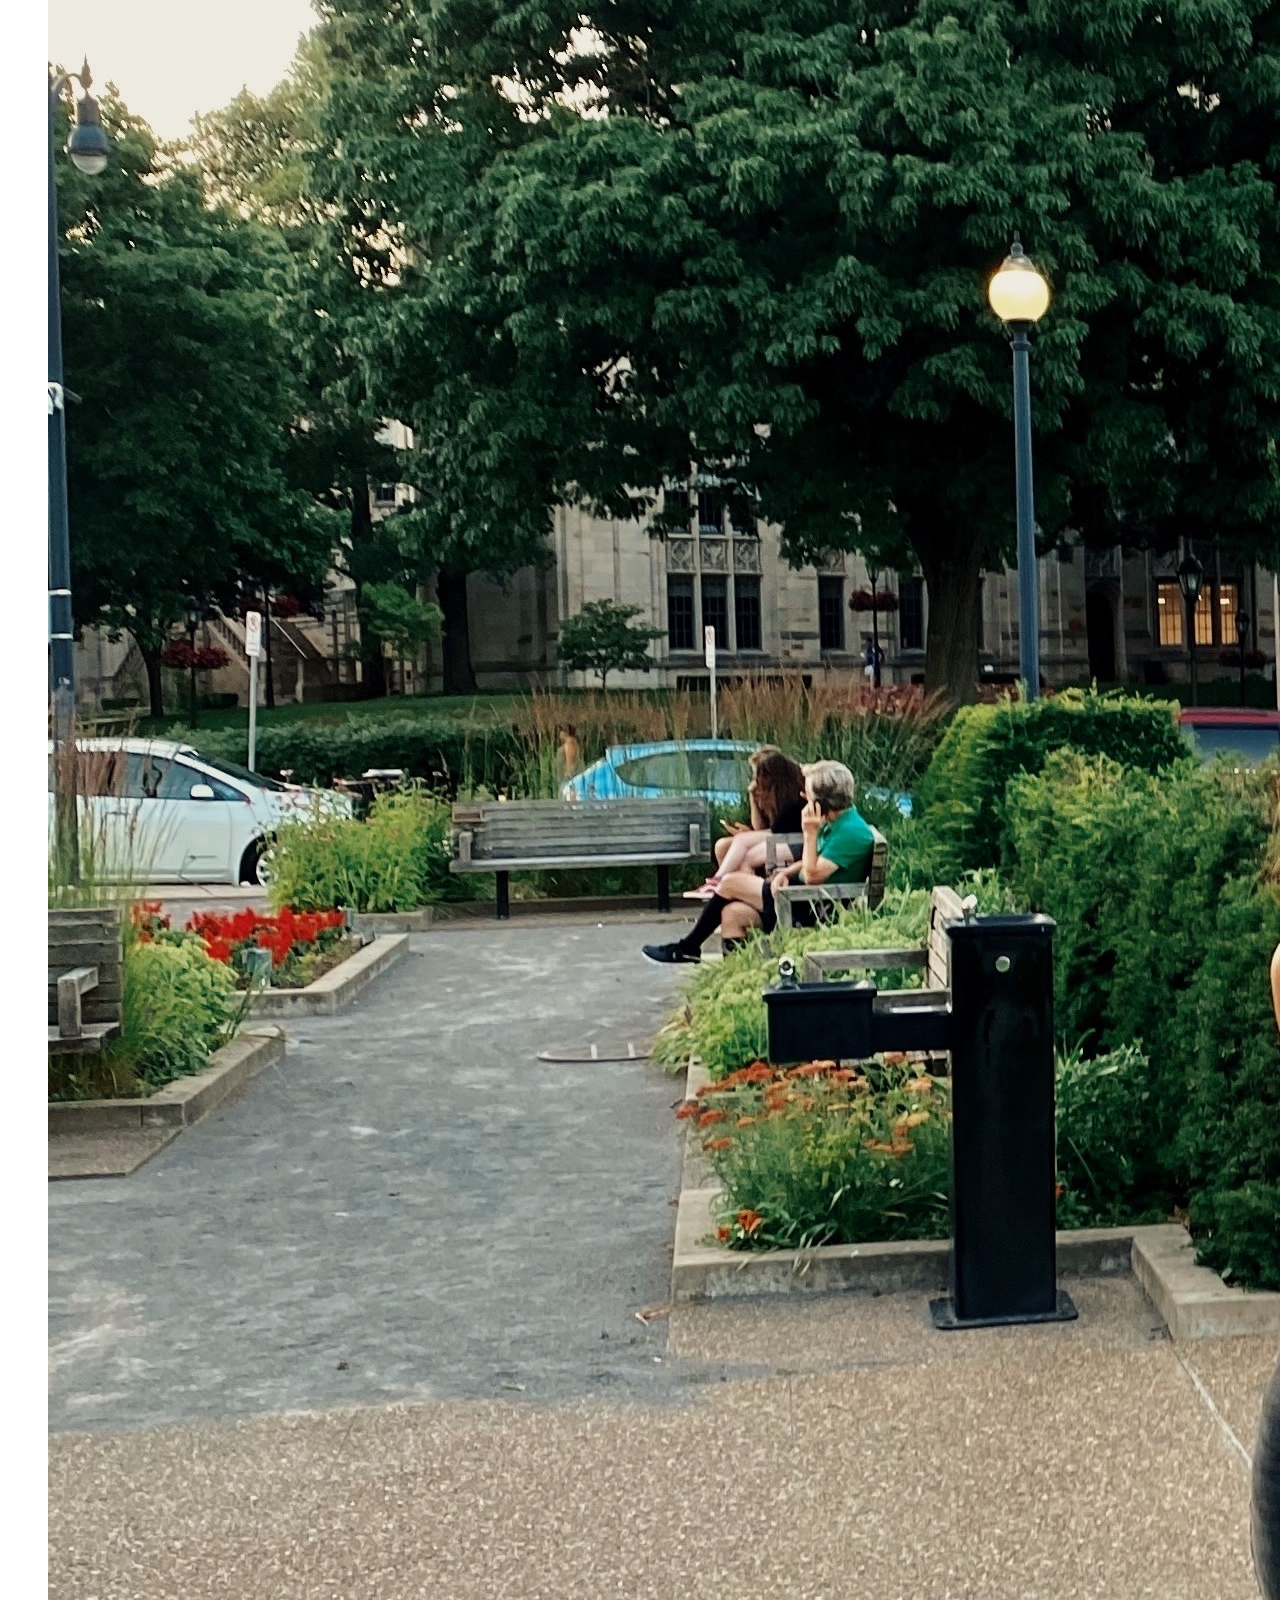
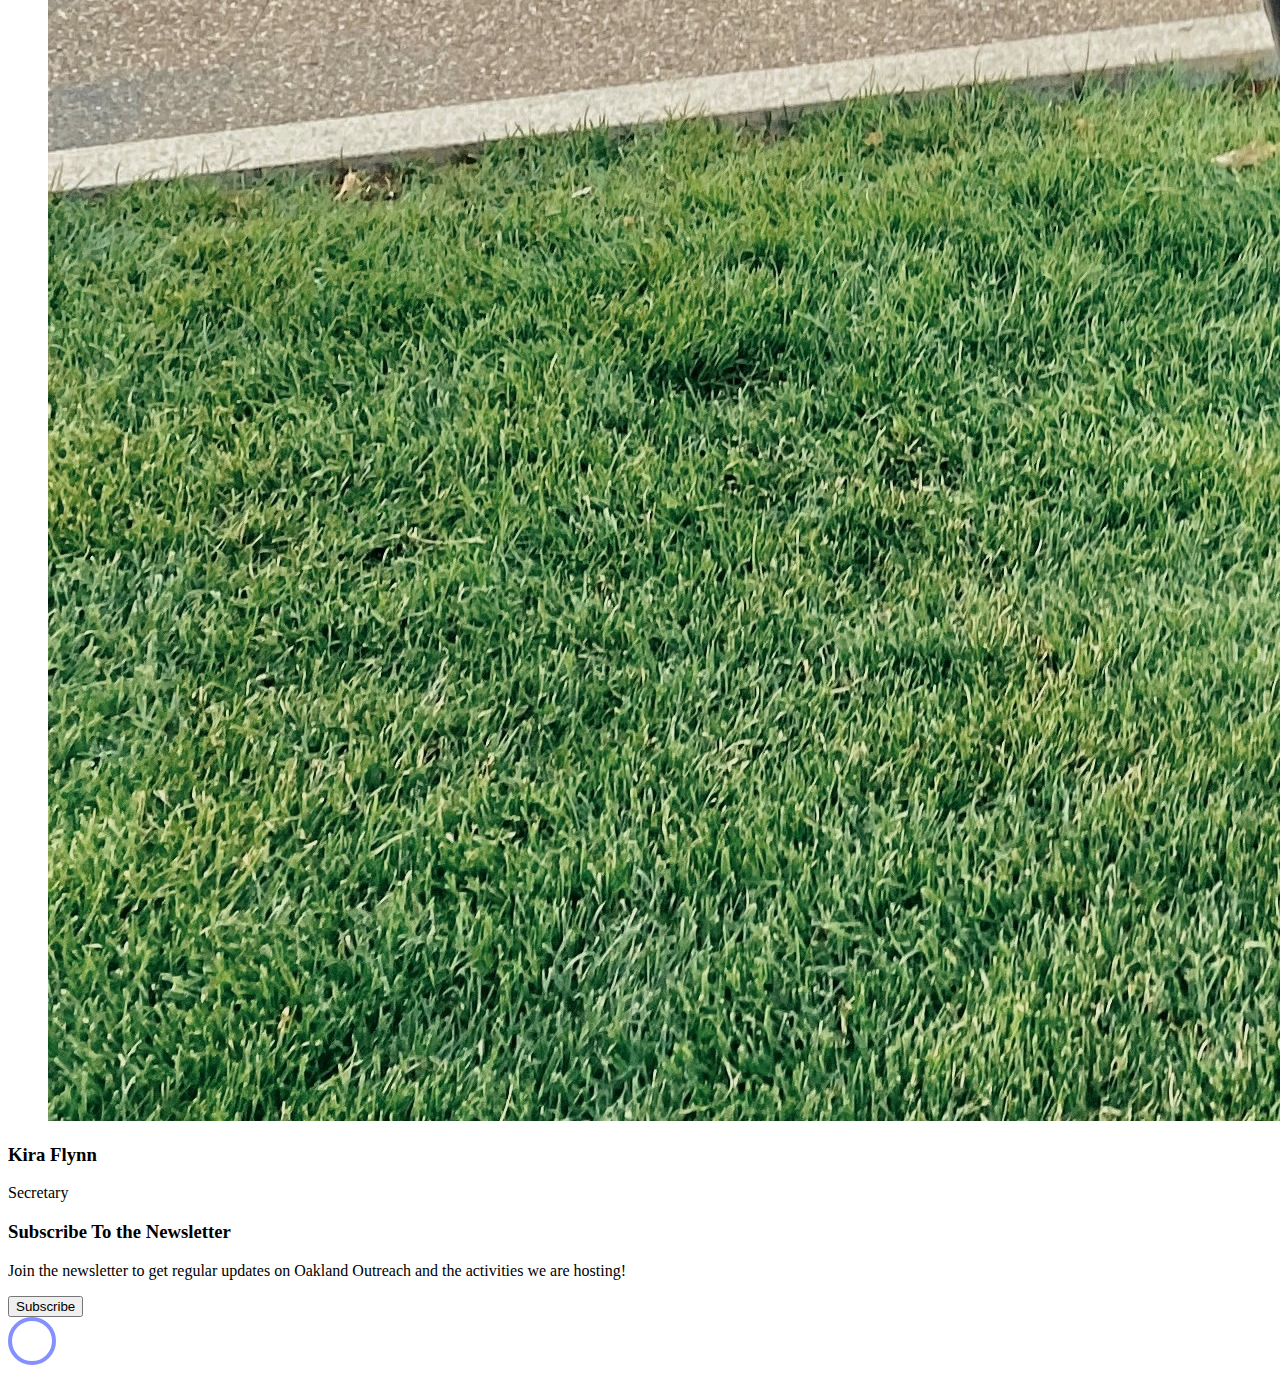
==== commit 14a0c78b: "fixing image issue" ====
--- a/about.html
+++ b/about.html
@@ -112,7 +112,7 @@
             <div class="col-lg-4 col-md-6 mb-4 lg-0">
               <div class="person">
                 <figure>
-                  <img src="images/Maddie.jpg" alt="Image" class="img-fluid">
+                  <img src="images/Maddie.JPG" alt="Image" class="img-fluid">
                   <div class="social">
                     <a href="https://www.instagram.com/maddieleatherbarrow/?hl=en"><span class="icon-instagram"></span></a>
                     <a href="mailto:MRL97@pitt.edu"><span class="icon-envelope"></span></a>
